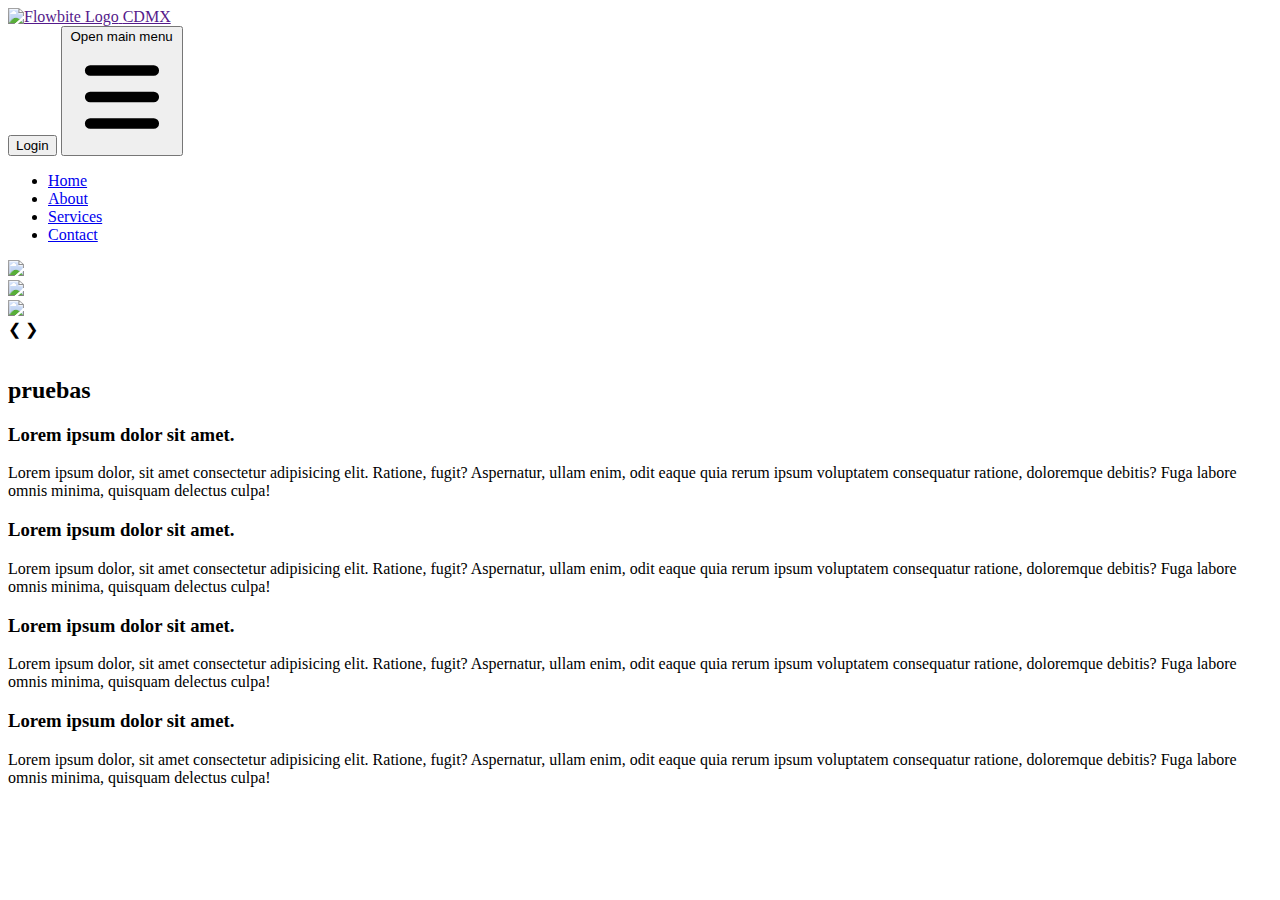
==== tailwind_css/index.html @ c58680dd "prueba" ====
<!DOCTYPE html>
<html lang="en">
<head>
  <meta charset="UTF-8">
  <meta name="viewport" content="width=device-width, initial-scale=1.0">
   <link rel="stylesheet" href="https://cdnjs.cloudflare.com/ajax/libs/font-awesome/6.1.2/css/all.min.css" integrity="sha512-1sCRPdkRXhBV2PBLUdRb4tMg1w2YPf37qatUFeS7zlBy7jJI8Lf4VHwWfZZfpXtYSLy85pkm9GaYVYMfw5BC1A==" crossorigin="anonymous" referrerpolicy="no-referrer" /> 
  <!-- <link href="https://cdnjs.cloudflare.com/ajax/libs/flowbite/1.6.3/flowbite.min.css" rel="stylesheet" />
  <script src="https://cdnjs.cloudflare.com/ajax/libs/flowbite/1.6.3/flowbite.min.js"></script> -->
  <!-- <link rel="stylesheet" href="css/main.css"> -->
  <script src="https://cdn.tailwindcss.com"></script>
  <title></title>
</head>

<body class="dark:bg-gray-800 dark:text-gray-100">

      <nav class="bg-white px-2 sm:px-4 py-2.5 dark:bg-gray-900 fixed w-full z-20 top-0 left-0 border-b border-gray-200 dark:border-gray-600">
        <div class="container flex flex-wrap items-center justify-between mx-auto">
          <a href="" class="flex items-center">
              <img src="https://encrypted-tbn0.gstatic.com/images?q=tbn:ANd9GcSVAVIuROLI4yBoHhFkMBUVUcySkWQR8An-gA&usqp=CAU" class="h-6 mr-3 sm:h-9" alt="Flowbite Logo">
              <span class="self-center text-xl font-semibold whitespace-nowrap dark:text-white">CDMX</span>
          </a>
          <div class="flex md:order-2">
              <button type="button" class="text-white bg-blue-700 hover:bg-blue-800 focus:ring-4 focus:outline-none focus:ring-blue-300 font-medium rounded-lg text-sm px-5 py-2.5 text-center mr-3 md:mr-0 dark:bg-blue-600 dark:hover:bg-blue-700 dark:focus:ring-blue-800">Login</button>
              <button data-collapse-toggle="navbar-sticky" type="button" class="inline-flex items-center p-2 text-sm text-gray-500 rounded-lg md:hidden hover:bg-gray-100 focus:outline-none focus:ring-2 focus:ring-gray-200 dark:text-gray-400 dark:hover:bg-gray-700 dark:focus:ring-gray-600" aria-controls="navbar-sticky" aria-expanded="false">
                <span class="sr-only">Open main menu</span>
                <svg class="w-6 h-6" aria-hidden="true" fill="currentColor" viewBox="0 0 20 20" xmlns="http://www.w3.org/2000/svg"><path fill-rule="evenodd" d="M3 5a1 1 0 011-1h12a1 1 0 110 2H4a1 1 0 01-1-1zM3 10a1 1 0 011-1h12a1 1 0 110 2H4a1 1 0 01-1-1zM3 15a1 1 0 011-1h12a1 1 0 110 2H4a1 1 0 01-1-1z" clip-rule="evenodd"></path></svg>
            </button>
          </div>
          <div class="items-center justify-between hidden w-full md:flex md:w-auto md:order-1" id="navbar-sticky">
            <ul class="flex flex-col p-4 mt-4 border border-gray-100 rounded-lg bg-gray-50 md:flex-row md:space-x-8 md:mt-0 md:text-sm md:font-medium md:border-0 md:bg-white dark:bg-gray-800 md:dark:bg-gray-900 dark:border-gray-700">
              <li>
                <a href="#" class="block py-2 pl-3 pr-4 text-white bg-blue-700 rounded md:bg-transparent md:text-blue-700 md:p-0 dark:text-white" aria-current="page">Home</a>
              </li>
              <li>
                <a href="#" class="block py-2 pl-3 pr-4 text-gray-700 rounded hover:bg-gray-100 md:hover:bg-transparent md:hover:text-blue-700 md:p-0 md:dark:hover:text-white dark:text-gray-400 dark:hover:bg-gray-700 dark:hover:text-white md:dark:hover:bg-transparent dark:border-gray-700">About</a>
              </li>
              <li>
                <a href="#" class="block py-2 pl-3 pr-4 text-gray-700 rounded hover:bg-gray-100 md:hover:bg-transparent md:hover:text-blue-700 md:p-0 md:dark:hover:text-white dark:text-gray-400 dark:hover:bg-gray-700 dark:hover:text-white md:dark:hover:bg-transparent dark:border-gray-700">Services</a>
              </li>
              <li>
                <a href="#" class="block py-2 pl-3 pr-4 text-gray-700 rounded hover:bg-gray-100 md:hover:bg-transparent md:hover:text-blue-700 md:p-0 md:dark:hover:text-white dark:text-gray-400 dark:hover:bg-gray-700 dark:hover:text-white md:dark:hover:bg-transparent dark:border-gray-700">Contact</a>
              </li>
            </ul>
          </div>
        </div>
      </nav>


    <section class="">
      <div class="relative w-[2300px] mx-auto">
        <div class="slide relative">
            <img class="w-full h-[590px] object-cover"
                src="https://www.unionguanajuato.mx/wp-content/uploads/2020/12/teotihuacan-660-3.jpg">
            <div class="absolute bottom-0 w-full px-5 py-3 bg-black/40 text-center text-white"></div>
        </div>

        <div class="slide relative">
            <img class="w-full h-[590px] object-cover"
                src="https://media.timeout.com/images/103877117/750/422/image.jpg">
            <div class="absolute bottom-0 w-full px-5 py-3 bg-black/40 text-center text-white"></div>
        </div>

        <div class="slide relative">
            <img class="w-full h-[590px] object-cover"
                src="https://cdn-3.expansion.mx/dims4/default/1cbb922/2147483647/strip/true/crop/1595x658+0+0/resize/1200x495!/format/webp/quality/90/?url=https%3A%2F%2Fcdn-3.expansion.mx%2F52%2F87%2F7ff413484a6cb10d8224ef3344cd%2Fhoteles-cdmx-2022.jpg">
            <div class="absolute bottom-0 w-full px-5 py-3 bg-black/40 text-center text-white">
            </div>
        </div>

        <!-- The previous button -->
        <a class="absolute left-0 top-1/2 p-4 -translate-y-1/2 bg-black/30 hover:bg-black/50 text-white hover:text-amber-500 cursor-pointer"
            onclick="moveSlide(-1)">❮</a>

        <!-- The next button -->
        <a class="absolute right-0 top-1/2 p-4 -translate-y-1/2 bg-black/30 hover:bg-black/50 text-white hover:text-amber-500 cursor-pointer"
            onclick="moveSlide(1)">❯</a>

      </div>
      <br>

      
      <div class="flex justify-center items-center space-x-5">
          <div class="dot w-4 h-4 rounded-full cursor-pointer" onclick="currentSlide(1)"></div>
          <div class="dot w-4 h-4 rounded-full cursor-pointer" onclick="currentSlide(2)"></div>
          <div class="dot w-4 h-4 rounded-full cursor-pointer" onclick="currentSlide(3)"></div>
      </div>
   
      
      <script>
          
          let slideIndex = 1;
          showSlide(slideIndex);

        
          function moveSlide(moveStep) {
              showSlide(slideIndex += moveStep);
          }

         
          function currentSlide(n) {
              showSlide(slideIndex = n);
          }

          function showSlide(n) {
              let i;
              const slides = document.getElementsByClassName("slide");
              const dots = document.getElementsByClassName('dot');
              
              if (n > slides.length) { slideIndex = 1 }
              if (n < 1) { slideIndex = slides.length }

              
              for (i = 0; i < slides.length; i++) {
                  slides[i].classList.add('hidden');
              }

             
              for (i = 0; i < dots.length; i++) {
                  dots[i].classList.remove('bg-yellow-500');
                  dots[i].classList.add('bg-green-600');
              }

              
              slides[slideIndex - 1].classList.remove('hidden');

             
              dots[slideIndex - 1].classList.remove('bg-green-600');
              dots[slideIndex - 1].classList.add('bg-yellow-500');
          }
      </script>

    </section>

    <section class="dark:bg-gray-800 dark:text-gray-100">
      <div class="container flex flex-col justify-center p-4 mx-auto md:p-8">
        <p class="p-2 text-sm font-medium tracking-wider text-center uppercase"></p>
        <h2 class="mb-12 text-4xl font-bold leading-none text-center sm:text-5xl">pruebas</h2>
        <div class="grid gap-10 md:gap-2 sm:p-4 md:grid-cols-4 lg:px-12 xl:px-32">
          <div>
            <h3 class="font-semibold">Lorem ipsum dolor sit amet.</h3>
            <p class="mt-2 dark:text-gray-400">Lorem ipsum dolor, sit amet consectetur adipisicing elit. Ratione, fugit? Aspernatur, ullam enim, odit eaque quia rerum ipsum voluptatem consequatur ratione, doloremque debitis? Fuga labore omnis minima, quisquam delectus culpa!</p>
          </div>
          <div>
            <h3 class="font-semibold">Lorem ipsum dolor sit amet.</h3>
            <p class="mt-1 dark:text-gray-400">Lorem ipsum dolor, sit amet consectetur adipisicing elit. Ratione, fugit? Aspernatur, ullam enim, odit eaque quia rerum ipsum voluptatem consequatur ratione, doloremque debitis? Fuga labore omnis minima, quisquam delectus culpa!</p>
          </div>
          <div>
            <h3 class="font-semibold">Lorem ipsum dolor sit amet.</h3>
            <p class="mt-1 dark:text-gray-400">Lorem ipsum dolor, sit amet consectetur adipisicing elit. Ratione, fugit? Aspernatur, ullam enim, odit eaque quia rerum ipsum voluptatem consequatur ratione, doloremque debitis? Fuga labore omnis minima, quisquam delectus culpa!</p>
          </div>
          <div>
            <h3 class="font-semibold">Lorem ipsum dolor sit amet.</h3>
            <p class="mt-1 dark:text-gray-400">Lorem ipsum dolor, sit amet consectetur adipisicing elit. Ratione, fugit? Aspernatur, ullam enim, odit eaque quia rerum ipsum voluptatem consequatur ratione, doloremque debitis? Fuga labore omnis minima, quisquam delectus culpa!</p>
          </div>
        </div>
      </div>
    </section>
    <!--  -->
    <section class="flex flex-col justify-center items-center h-screen">
      




    </section>

    <section class="flex flex-col justify-center items-center h-screen">
      




    </section>

    <section class="flex flex-col justify-center items-center h-screen">
      




    </section>
    
  </body>
</html>
---- tailwind_css/css/main.css ----
/*
! tailwindcss v3.2.6 | MIT License | https://tailwindcss.com
*/

/*
1. Prevent padding and border from affecting element width. (https://github.com/mozdevs/cssremedy/issues/4)
2. Allow adding a border to an element by just adding a border-width. (https://github.com/tailwindcss/tailwindcss/pull/116)
*/

*,
::before,
::after {
  box-sizing: border-box;
  /* 1 */
  border-width: 0;
  /* 2 */
  border-style: solid;
  /* 2 */
  border-color: #e5e7eb;
  /* 2 */
}

::before,
::after {
  --tw-content: '';
}

/*
1. Use a consistent sensible line-height in all browsers.
2. Prevent adjustments of font size after orientation changes in iOS.
3. Use a more readable tab size.
4. Use the user's configured `sans` font-family by default.
5. Use the user's configured `sans` font-feature-settings by default.
*/

html {
  line-height: 1.5;
  /* 1 */
  -webkit-text-size-adjust: 100%;
  /* 2 */
  -moz-tab-size: 4;
  /* 3 */
  -o-tab-size: 4;
     tab-size: 4;
  /* 3 */
  font-family: ui-sans-serif, system-ui, -apple-system, BlinkMacSystemFont, "Segoe UI", Roboto, "Helvetica Neue", Arial, "Noto Sans", sans-serif, "Apple Color Emoji", "Segoe UI Emoji", "Segoe UI Symbol", "Noto Color Emoji";
  /* 4 */
  font-feature-settings: normal;
  /* 5 */
}

/*
1. Remove the margin in all browsers.
2. Inherit line-height from `html` so users can set them as a class directly on the `html` element.
*/

body {
  margin: 0;
  /* 1 */
  line-height: inherit;
  /* 2 */
}

/*
1. Add the correct height in Firefox.
2. Correct the inheritance of border color in Firefox. (https://bugzilla.mozilla.org/show_bug.cgi?id=190655)
3. Ensure horizontal rules are visible by default.
*/

hr {
  height: 0;
  /* 1 */
  color: inherit;
  /* 2 */
  border-top-width: 1px;
  /* 3 */
}

/*
Add the correct text decoration in Chrome, Edge, and Safari.
*/

abbr:where([title]) {
  -webkit-text-decoration: underline dotted;
          text-decoration: underline dotted;
}

/*
Remove the default font size and weight for headings.
*/

h1,
h2,
h3,
h4,
h5,
h6 {
  font-size: inherit;
  font-weight: inherit;
}

/*
Reset links to optimize for opt-in styling instead of opt-out.
*/

a {
  color: inherit;
  text-decoration: inherit;
}

/*
Add the correct font weight in Edge and Safari.
*/

b,
strong {
  font-weight: bolder;
}

/*
1. Use the user's configured `mono` font family by default.
2. Correct the odd `em` font sizing in all browsers.
*/

code,
kbd,
samp,
pre {
  font-family: ui-monospace, SFMono-Regular, Menlo, Monaco, Consolas, "Liberation Mono", "Courier New", monospace;
  /* 1 */
  font-size: 1em;
  /* 2 */
}

/*
Add the correct font size in all browsers.
*/

small {
  font-size: 80%;
}

/*
Prevent `sub` and `sup` elements from affecting the line height in all browsers.
*/

sub,
sup {
  font-size: 75%;
  line-height: 0;
  position: relative;
  vertical-align: baseline;
}

sub {
  bottom: -0.25em;
}

sup {
  top: -0.5em;
}

/*
1. Remove text indentation from table contents in Chrome and Safari. (https://bugs.chromium.org/p/chromium/issues/detail?id=999088, https://bugs.webkit.org/show_bug.cgi?id=201297)
2. Correct table border color inheritance in all Chrome and Safari. (https://bugs.chromium.org/p/chromium/issues/detail?id=935729, https://bugs.webkit.org/show_bug.cgi?id=195016)
3. Remove gaps between table borders by default.
*/

table {
  text-indent: 0;
  /* 1 */
  border-color: inherit;
  /* 2 */
  border-collapse: collapse;
  /* 3 */
}

/*
1. Change the font styles in all browsers.
2. Remove the margin in Firefox and Safari.
3. Remove default padding in all browsers.
*/

button,
input,
optgroup,
select,
textarea {
  font-family: inherit;
  /* 1 */
  font-size: 100%;
  /* 1 */
  font-weight: inherit;
  /* 1 */
  line-height: inherit;
  /* 1 */
  color: inherit;
  /* 1 */
  margin: 0;
  /* 2 */
  padding: 0;
  /* 3 */
}

/*
Remove the inheritance of text transform in Edge and Firefox.
*/

button,
select {
  text-transform: none;
}

/*
1. Correct the inability to style clickable types in iOS and Safari.
2. Remove default button styles.
*/

button,
[type='button'],
[type='reset'],
[type='submit'] {
  -webkit-appearance: button;
  /* 1 */
  background-color: transparent;
  /* 2 */
  background-image: none;
  /* 2 */
}

/*
Use the modern Firefox focus style for all focusable elements.
*/

:-moz-focusring {
  outline: auto;
}

/*
Remove the additional `:invalid` styles in Firefox. (https://github.com/mozilla/gecko-dev/blob/2f9eacd9d3d995c937b4251a5557d95d494c9be1/layout/style/res/forms.css#L728-L737)
*/

:-moz-ui-invalid {
  box-shadow: none;
}

/*
Add the correct vertical alignment in Chrome and Firefox.
*/

progress {
  vertical-align: baseline;
}

/*
Correct the cursor style of increment and decrement buttons in Safari.
*/

::-webkit-inner-spin-button,
::-webkit-outer-spin-button {
  height: auto;
}

/*
1. Correct the odd appearance in Chrome and Safari.
2. Correct the outline style in Safari.
*/

[type='search'] {
  -webkit-appearance: textfield;
  /* 1 */
  outline-offset: -2px;
  /* 2 */
}

/*
Remove the inner padding in Chrome and Safari on macOS.
*/

::-webkit-search-decoration {
  -webkit-appearance: none;
}

/*
1. Correct the inability to style clickable types in iOS and Safari.
2. Change font properties to `inherit` in Safari.
*/

::-webkit-file-upload-button {
  -webkit-appearance: button;
  /* 1 */
  font: inherit;
  /* 2 */
}

/*
Add the correct display in Chrome and Safari.
*/

summary {
  display: list-item;
}

/*
Removes the default spacing and border for appropriate elements.
*/

blockquote,
dl,
dd,
h1,
h2,
h3,
h4,
h5,
h6,
hr,
figure,
p,
pre {
  margin: 0;
}

fieldset {
  margin: 0;
  padding: 0;
}

legend {
  padding: 0;
}

ol,
ul,
menu {
  list-style: none;
  margin: 0;
  padding: 0;
}

/*
Prevent resizing textareas horizontally by default.
*/

textarea {
  resize: vertical;
}

/*
1. Reset the default placeholder opacity in Firefox. (https://github.com/tailwindlabs/tailwindcss/issues/3300)
2. Set the default placeholder color to the user's configured gray 400 color.
*/

input::-moz-placeholder, textarea::-moz-placeholder {
  opacity: 1;
  /* 1 */
  color: #9ca3af;
  /* 2 */
}

input::placeholder,
textarea::placeholder {
  opacity: 1;
  /* 1 */
  color: #9ca3af;
  /* 2 */
}

/*
Set the default cursor for buttons.
*/

button,
[role="button"] {
  cursor: pointer;
}

/*
Make sure disabled buttons don't get the pointer cursor.
*/

:disabled {
  cursor: default;
}

/*
1. Make replaced elements `display: block` by default. (https://github.com/mozdevs/cssremedy/issues/14)
2. Add `vertical-align: middle` to align replaced elements more sensibly by default. (https://github.com/jensimmons/cssremedy/issues/14#issuecomment-634934210)
   This can trigger a poorly considered lint error in some tools but is included by design.
*/

img,
svg,
video,
canvas,
audio,
iframe,
embed,
object {
  display: block;
  /* 1 */
  vertical-align: middle;
  /* 2 */
}

/*
Constrain images and videos to the parent width and preserve their intrinsic aspect ratio. (https://github.com/mozdevs/cssremedy/issues/14)
*/

img,
video {
  max-width: 100%;
  height: auto;
}

/* Make elements with the HTML hidden attribute stay hidden by default */

[hidden] {
  display: none;
}

*, ::before, ::after {
  --tw-border-spacing-x: 0;
  --tw-border-spacing-y: 0;
  --tw-translate-x: 0;
  --tw-translate-y: 0;
  --tw-rotate: 0;
  --tw-skew-x: 0;
  --tw-skew-y: 0;
  --tw-scale-x: 1;
  --tw-scale-y: 1;
  --tw-pan-x:  ;
  --tw-pan-y:  ;
  --tw-pinch-zoom:  ;
  --tw-scroll-snap-strictness: proximity;
  --tw-ordinal:  ;
  --tw-slashed-zero:  ;
  --tw-numeric-figure:  ;
  --tw-numeric-spacing:  ;
  --tw-numeric-fraction:  ;
  --tw-ring-inset:  ;
  --tw-ring-offset-width: 0px;
  --tw-ring-offset-color: #fff;
  --tw-ring-color: rgb(59 130 246 / 0.5);
  --tw-ring-offset-shadow: 0 0 #0000;
  --tw-ring-shadow: 0 0 #0000;
  --tw-shadow: 0 0 #0000;
  --tw-shadow-colored: 0 0 #0000;
  --tw-blur:  ;
  --tw-brightness:  ;
  --tw-contrast:  ;
  --tw-grayscale:  ;
  --tw-hue-rotate:  ;
  --tw-invert:  ;
  --tw-saturate:  ;
  --tw-sepia:  ;
  --tw-drop-shadow:  ;
  --tw-backdrop-blur:  ;
  --tw-backdrop-brightness:  ;
  --tw-backdrop-contrast:  ;
  --tw-backdrop-grayscale:  ;
  --tw-backdrop-hue-rotate:  ;
  --tw-backdrop-invert:  ;
  --tw-backdrop-opacity:  ;
  --tw-backdrop-saturate:  ;
  --tw-backdrop-sepia:  ;
}

::backdrop {
  --tw-border-spacing-x: 0;
  --tw-border-spacing-y: 0;
  --tw-translate-x: 0;
  --tw-translate-y: 0;
  --tw-rotate: 0;
  --tw-skew-x: 0;
  --tw-skew-y: 0;
  --tw-scale-x: 1;
  --tw-scale-y: 1;
  --tw-pan-x:  ;
  --tw-pan-y:  ;
  --tw-pinch-zoom:  ;
  --tw-scroll-snap-strictness: proximity;
  --tw-ordinal:  ;
  --tw-slashed-zero:  ;
  --tw-numeric-figure:  ;
  --tw-numeric-spacing:  ;
  --tw-numeric-fraction:  ;
  --tw-ring-inset:  ;
  --tw-ring-offset-width: 0px;
  --tw-ring-offset-color: #fff;
  --tw-ring-color: rgb(59 130 246 / 0.5);
  --tw-ring-offset-shadow: 0 0 #0000;
  --tw-ring-shadow: 0 0 #0000;
  --tw-shadow: 0 0 #0000;
  --tw-shadow-colored: 0 0 #0000;
  --tw-blur:  ;
  --tw-brightness:  ;
  --tw-contrast:  ;
  --tw-grayscale:  ;
  --tw-hue-rotate:  ;
  --tw-invert:  ;
  --tw-saturate:  ;
  --tw-sepia:  ;
  --tw-drop-shadow:  ;
  --tw-backdrop-blur:  ;
  --tw-backdrop-brightness:  ;
  --tw-backdrop-contrast:  ;
  --tw-backdrop-grayscale:  ;
  --tw-backdrop-hue-rotate:  ;
  --tw-backdrop-invert:  ;
  --tw-backdrop-opacity:  ;
  --tw-backdrop-saturate:  ;
  --tw-backdrop-sepia:  ;
}

.container {
  width: 100%;
}

@media (min-width: 480px) {
  .container {
    max-width: 480px;
  }
}

@media (min-width: 768px) {
  .container {
    max-width: 768px;
  }
}

@media (min-width: 976px) {
  .container {
    max-width: 976px;
  }
}

@media (min-width: 1440px) {
  .container {
    max-width: 1440px;
  }
}

.sr-only {
  position: absolute;
  width: 1px;
  height: 1px;
  padding: 0;
  margin: -1px;
  overflow: hidden;
  clip: rect(0, 0, 0, 0);
  white-space: nowrap;
  border-width: 0;
}

.static {
  position: static;
}

.fixed {
  position: fixed;
}

.absolute {
  position: absolute;
}

.relative {
  position: relative;
}

.bottom-0 {
  bottom: 0px;
}

.left-0 {
  left: 0px;
}

.right-0 {
  right: 0px;
}

.top-0 {
  top: 0px;
}

.top-1\/3 {
  top: 33.333333%;
}

.bottom-5 {
  bottom: 1.25rem;
}

.left-1\/2 {
  left: 50%;
}

.top-1\/2 {
  top: 50%;
}

.-right-1 {
  right: -0.25rem;
}

.-top-0 {
  top: -0px;
}

.-top-10 {
  top: -2.5rem;
}

.-top-\[30px\] {
  top: -30px;
}

.right-4 {
  right: 1rem;
}

.z-20 {
  z-index: 20;
}

.z-50 {
  z-index: 50;
}

.z-30 {
  z-index: 30;
}

.-z-10 {
  z-index: -10;
}

.float-left {
  float: left;
}

.m-1 {
  margin: 0.25rem;
}

.mx-auto {
  margin-left: auto;
  margin-right: auto;
}

.my-3 {
  margin-top: 0.75rem;
  margin-bottom: 0.75rem;
}

.ml-10 {
  margin-left: 2.5rem;
}

.mb-4 {
  margin-bottom: 1rem;
}

.mr-3 {
  margin-right: 0.75rem;
}

.mt-4 {
  margin-top: 1rem;
}

.-mr-1 {
  margin-right: -0.25rem;
}

.mb-2 {
  margin-bottom: 0.5rem;
}

.mb-3 {
  margin-bottom: 0.75rem;
}

.ml-2 {
  margin-left: 0.5rem;
}

.mt-3 {
  margin-top: 0.75rem;
}

.mb-12 {
  margin-bottom: 3rem;
}

.mt-1 {
  margin-top: 0.25rem;
}

.mt-2 {
  margin-top: 0.5rem;
}

.block {
  display: block;
}

.inline-block {
  display: inline-block;
}

.inline {
  display: inline;
}

.flex {
  display: flex;
}

.inline-flex {
  display: inline-flex;
}

.grid {
  display: grid;
}

.hidden {
  display: none;
}

.h-screen {
  height: 100vh;
}

.h-6 {
  height: 1.5rem;
}

.h-12 {
  height: 3rem;
}

.h-full {
  height: 100%;
}

.h-3 {
  height: 0.75rem;
}

.h-5 {
  height: 1.25rem;
}

.h-56 {
  height: 14rem;
}

.h-8 {
  height: 2rem;
}

.h-4 {
  height: 1rem;
}

.h-20 {
  height: 5rem;
}

.h-\[435px\] {
  height: 435px;
}

.h-\[300px\] {
  height: 300px;
}

.h-\[330px\] {
  height: 330px;
}

.h-\[590px\] {
  height: 590px;
}

.w-6 {
  width: 1.5rem;
}

.w-full {
  width: 100%;
}

.w-12 {
  width: 3rem;
}

.w-3 {
  width: 0.75rem;
}

.w-5 {
  width: 1.25rem;
}

.w-8 {
  width: 2rem;
}

.w-1\/2 {
  width: 50%;
}

.w-10 {
  width: 2.5rem;
}

.w-4 {
  width: 1rem;
}

.w-2\/5 {
  width: 40%;
}

.w-3\/5 {
  width: 60%;
}

.w-\[148px\] {
  width: 148px;
}

.w-\[30\%\] {
  width: 30%;
}

.w-\[32\%\] {
  width: 32%;
}

.w-\[45\%\] {
  width: 45%;
}

.w-\[600px\] {
  width: 600px;
}

.w-\[200px\] {
  width: 200px;
}

.w-\[900px\] {
  width: 900px;
}

.w-\[1900px\] {
  width: 1900px;
}

.w-\[3000px\] {
  width: 3000px;
}

.w-\[2000px\] {
  width: 2000px;
}

.w-\[2100px\] {
  width: 2100px;
}

.w-\[2200px\] {
  width: 2200px;
}

.w-\[2300px\] {
  width: 2300px;
}

.w-\[2400px\] {
  width: 2400px;
}

.max-w-xs {
  max-width: 20rem;
}

.max-w-sm {
  max-width: 24rem;
}

.-translate-x-1\/2 {
  --tw-translate-x: -50%;
  transform: translate(var(--tw-translate-x), var(--tw-translate-y)) rotate(var(--tw-rotate)) skewX(var(--tw-skew-x)) skewY(var(--tw-skew-y)) scaleX(var(--tw-scale-x)) scaleY(var(--tw-scale-y));
}

.-translate-y-1\/2 {
  --tw-translate-y: -50%;
  transform: translate(var(--tw-translate-x), var(--tw-translate-y)) rotate(var(--tw-rotate)) skewX(var(--tw-skew-x)) skewY(var(--tw-skew-y)) scaleX(var(--tw-scale-x)) scaleY(var(--tw-scale-y));
}

.-skew-x-\[25deg\] {
  --tw-skew-x: -25deg;
  transform: translate(var(--tw-translate-x), var(--tw-translate-y)) rotate(var(--tw-rotate)) skewX(var(--tw-skew-x)) skewY(var(--tw-skew-y)) scaleX(var(--tw-scale-x)) scaleY(var(--tw-scale-y));
}

.skew-y-\[155deg\] {
  --tw-skew-y: 155deg;
  transform: translate(var(--tw-translate-x), var(--tw-translate-y)) rotate(var(--tw-rotate)) skewX(var(--tw-skew-x)) skewY(var(--tw-skew-y)) scaleX(var(--tw-scale-x)) scaleY(var(--tw-scale-y));
}

.transform {
  transform: translate(var(--tw-translate-x), var(--tw-translate-y)) rotate(var(--tw-rotate)) skewX(var(--tw-skew-x)) skewY(var(--tw-skew-y)) scaleX(var(--tw-scale-x)) scaleY(var(--tw-scale-y));
}

@keyframes pulse {
  50% {
    opacity: .5;
  }
}

.animate-pulse {
  animation: pulse 2s cubic-bezier(0.4, 0, 0.6, 1) infinite;
}

.cursor-pointer {
  cursor: pointer;
}

.flex-row {
  flex-direction: row;
}

.flex-col {
  flex-direction: column;
}

.flex-wrap {
  flex-wrap: wrap;
}

.items-end {
  align-items: flex-end;
}

.items-center {
  align-items: center;
}

.justify-center {
  justify-content: center;
}

.justify-between {
  justify-content: space-between;
}

.gap-3 {
  gap: 0.75rem;
}

.gap-10 {
  gap: 2.5rem;
}

.space-x-8 > :not([hidden]) ~ :not([hidden]) {
  --tw-space-x-reverse: 0;
  margin-right: calc(2rem * var(--tw-space-x-reverse));
  margin-left: calc(2rem * calc(1 - var(--tw-space-x-reverse)));
}

.space-y-2 > :not([hidden]) ~ :not([hidden]) {
  --tw-space-y-reverse: 0;
  margin-top: calc(0.5rem * calc(1 - var(--tw-space-y-reverse)));
  margin-bottom: calc(0.5rem * var(--tw-space-y-reverse));
}

.space-x-3 > :not([hidden]) ~ :not([hidden]) {
  --tw-space-x-reverse: 0;
  margin-right: calc(0.75rem * var(--tw-space-x-reverse));
  margin-left: calc(0.75rem * calc(1 - var(--tw-space-x-reverse)));
}

.space-y-12 > :not([hidden]) ~ :not([hidden]) {
  --tw-space-y-reverse: 0;
  margin-top: calc(3rem * calc(1 - var(--tw-space-y-reverse)));
  margin-bottom: calc(3rem * var(--tw-space-y-reverse));
}

.space-y-32 > :not([hidden]) ~ :not([hidden]) {
  --tw-space-y-reverse: 0;
  margin-top: calc(8rem * calc(1 - var(--tw-space-y-reverse)));
  margin-bottom: calc(8rem * var(--tw-space-y-reverse));
}

.space-y-6 > :not([hidden]) ~ :not([hidden]) {
  --tw-space-y-reverse: 0;
  margin-top: calc(1.5rem * calc(1 - var(--tw-space-y-reverse)));
  margin-bottom: calc(1.5rem * var(--tw-space-y-reverse));
}

.space-x-5 > :not([hidden]) ~ :not([hidden]) {
  --tw-space-x-reverse: 0;
  margin-right: calc(1.25rem * var(--tw-space-x-reverse));
  margin-left: calc(1.25rem * calc(1 - var(--tw-space-x-reverse)));
}

.self-center {
  align-self: center;
}

.overflow-hidden {
  overflow: hidden;
}

.whitespace-nowrap {
  white-space: nowrap;
}

.rounded {
  border-radius: 0.25rem;
}

.rounded-full {
  border-radius: 9999px;
}

.rounded-lg {
  border-radius: 0.5rem;
}

.rounded-xl {
  border-radius: 0.75rem;
}

.rounded-t-lg {
  border-top-left-radius: 0.5rem;
  border-top-right-radius: 0.5rem;
}

.rounded-br-md {
  border-bottom-right-radius: 0.375rem;
}

.rounded-tl-xl {
  border-top-left-radius: 0.75rem;
}

.rounded-tr-3xl {
  border-top-right-radius: 1.5rem;
}

.rounded-tr-xl {
  border-top-right-radius: 0.75rem;
}

.border-0 {
  border-width: 0px;
}

.border {
  border-width: 1px;
}

.border-b {
  border-bottom-width: 1px;
}

.border-gray-100 {
  --tw-border-opacity: 1;
  border-color: rgb(243 244 246 / var(--tw-border-opacity));
}

.border-gray-200 {
  --tw-border-opacity: 1;
  border-color: rgb(229 231 235 / var(--tw-border-opacity));
}

.bg-dark {
  --tw-bg-opacity: 1;
  background-color: hsl(242 47.4% 34.3% / var(--tw-bg-opacity));
}

.bg-white {
  --tw-bg-opacity: 1;
  background-color: rgb(255 255 255 / var(--tw-bg-opacity));
}

.bg-white\/30 {
  background-color: rgb(255 255 255 / 0.3);
}

.bg-blue-700 {
  --tw-bg-opacity: 1;
  background-color: rgb(29 78 216 / var(--tw-bg-opacity));
}

.bg-gray-50 {
  --tw-bg-opacity: 1;
  background-color: rgb(249 250 251 / var(--tw-bg-opacity));
}

.bg-\[\#2b2b2b\] {
  --tw-bg-opacity: 1;
  background-color: rgb(43 43 43 / var(--tw-bg-opacity));
}

.bg-\[\#ffed8e\] {
  --tw-bg-opacity: 1;
  background-color: rgb(255 237 142 / var(--tw-bg-opacity));
}

.bg-black\/30 {
  background-color: rgb(0 0 0 / 0.3);
}

.bg-black\/40 {
  background-color: rgb(0 0 0 / 0.4);
}

.bg-green-600 {
  --tw-bg-opacity: 1;
  background-color: rgb(22 163 74 / var(--tw-bg-opacity));
}

.bg-yellow-500 {
  --tw-bg-opacity: 1;
  background-color: rgb(234 179 8 / var(--tw-bg-opacity));
}

.bg-no-repeat {
  background-repeat: no-repeat;
}

.object-cover {
  -o-object-fit: cover;
     object-fit: cover;
}

.p-4 {
  padding: 1rem;
}

.p-2 {
  padding: 0.5rem;
}

.p-0 {
  padding: 0px;
}

.p-5 {
  padding: 1.25rem;
}

.px-7 {
  padding-left: 1.75rem;
  padding-right: 1.75rem;
}

.py-4 {
  padding-top: 1rem;
  padding-bottom: 1rem;
}

.py-6 {
  padding-top: 1.5rem;
  padding-bottom: 1.5rem;
}

.px-4 {
  padding-left: 1rem;
  padding-right: 1rem;
}

.py-8 {
  padding-top: 2rem;
  padding-bottom: 2rem;
}

.px-2 {
  padding-left: 0.5rem;
  padding-right: 0.5rem;
}

.px-5 {
  padding-left: 1.25rem;
  padding-right: 1.25rem;
}

.py-2 {
  padding-top: 0.5rem;
  padding-bottom: 0.5rem;
}

.py-2\.5 {
  padding-top: 0.625rem;
  padding-bottom: 0.625rem;
}

.py-40 {
  padding-top: 10rem;
  padding-bottom: 10rem;
}

.px-3 {
  padding-left: 0.75rem;
  padding-right: 0.75rem;
}

.px-10 {
  padding-left: 2.5rem;
  padding-right: 2.5rem;
}

.py-16 {
  padding-top: 4rem;
  padding-bottom: 4rem;
}

.py-3 {
  padding-top: 0.75rem;
  padding-bottom: 0.75rem;
}

.pb-20 {
  padding-bottom: 5rem;
}

.pt-4 {
  padding-top: 1rem;
}

.pr-3 {
  padding-right: 0.75rem;
}

.pl-3 {
  padding-left: 0.75rem;
}

.pr-4 {
  padding-right: 1rem;
}

.pb-6 {
  padding-bottom: 1.5rem;
}

.text-center {
  text-align: center;
}

.text-right {
  text-align: right;
}

.font-\[Poppins\] {
  font-family: Poppins;
}

.font-sans {
  font-family: ui-sans-serif, system-ui, -apple-system, BlinkMacSystemFont, "Segoe UI", Roboto, "Helvetica Neue", Arial, "Noto Sans", sans-serif, "Apple Color Emoji", "Segoe UI Emoji", "Segoe UI Symbol", "Noto Color Emoji";
}

.text-2xl {
  font-size: 1.5rem;
  line-height: 2rem;
}

.text-9xl {
  font-size: 8rem;
  line-height: 1;
}

.text-xl {
  font-size: 1.25rem;
  line-height: 1.75rem;
}

.text-sm {
  font-size: 0.875rem;
  line-height: 1.25rem;
}

.text-3xl {
  font-size: 1.875rem;
  line-height: 2.25rem;
}

.text-lg {
  font-size: 1.125rem;
  line-height: 1.75rem;
}

.text-4xl {
  font-size: 2.25rem;
  line-height: 2.5rem;
}

.text-5xl {
  font-size: 3rem;
  line-height: 1;
}

.text-\[106px\] {
  font-size: 106px;
}

.text-\[17px\] {
  font-size: 17px;
}

.text-\[18px\] {
  font-size: 18px;
}

.text-\[24px\] {
  font-size: 24px;
}

.font-bold {
  font-weight: 700;
}

.font-medium {
  font-weight: 500;
}

.font-semibold {
  font-weight: 600;
}

.font-normal {
  font-weight: 400;
}

.font-extrabold {
  font-weight: 800;
}

.uppercase {
  text-transform: uppercase;
}

.lowercase {
  text-transform: lowercase;
}

.capitalize {
  text-transform: capitalize;
}

.leading-\[\.8\] {
  line-height: .8;
}

.leading-normal {
  line-height: 1.5;
}

.leading-none {
  line-height: 1;
}

.tracking-wider {
  letter-spacing: 0.05em;
}

.tracking-tight {
  letter-spacing: -0.025em;
}

.text-gray-100 {
  --tw-text-opacity: 1;
  color: rgb(243 244 246 / var(--tw-text-opacity));
}

.text-gray-200 {
  --tw-text-opacity: 1;
  color: rgb(229 231 235 / var(--tw-text-opacity));
}

.text-gray-600 {
  --tw-text-opacity: 1;
  color: rgb(75 85 99 / var(--tw-text-opacity));
}

.text-indigo-600 {
  --tw-text-opacity: 1;
  color: rgb(79 70 229 / var(--tw-text-opacity));
}

.text-white {
  --tw-text-opacity: 1;
  color: rgb(255 255 255 / var(--tw-text-opacity));
}

.text-blue-500 {
  --tw-text-opacity: 1;
  color: rgb(59 130 246 / var(--tw-text-opacity));
}

.text-gray-500 {
  --tw-text-opacity: 1;
  color: rgb(107 114 128 / var(--tw-text-opacity));
}

.text-gray-700 {
  --tw-text-opacity: 1;
  color: rgb(55 65 81 / var(--tw-text-opacity));
}

.text-gray-400 {
  --tw-text-opacity: 1;
  color: rgb(156 163 175 / var(--tw-text-opacity));
}

.text-gray-900 {
  --tw-text-opacity: 1;
  color: rgb(17 24 39 / var(--tw-text-opacity));
}

.text-\[\#0d5958\] {
  --tw-text-opacity: 1;
  color: rgb(13 89 88 / var(--tw-text-opacity));
}

.text-gray-800 {
  --tw-text-opacity: 1;
  color: rgb(31 41 55 / var(--tw-text-opacity));
}

.opacity-20 {
  opacity: 0.2;
}

.shadow-md {
  --tw-shadow: 0 4px 6px -1px rgb(0 0 0 / 0.1), 0 2px 4px -2px rgb(0 0 0 / 0.1);
  --tw-shadow-colored: 0 4px 6px -1px var(--tw-shadow-color), 0 2px 4px -2px var(--tw-shadow-color);
  box-shadow: var(--tw-ring-offset-shadow, 0 0 #0000), var(--tw-ring-shadow, 0 0 #0000), var(--tw-shadow);
}

.shadow-xl {
  --tw-shadow: 0 20px 25px -5px rgb(0 0 0 / 0.1), 0 8px 10px -6px rgb(0 0 0 / 0.1);
  --tw-shadow-colored: 0 20px 25px -5px var(--tw-shadow-color), 0 8px 10px -6px var(--tw-shadow-color);
  box-shadow: var(--tw-ring-offset-shadow, 0 0 #0000), var(--tw-ring-shadow, 0 0 #0000), var(--tw-shadow);
}

.shadow {
  --tw-shadow: 0 1px 3px 0 rgb(0 0 0 / 0.1), 0 1px 2px -1px rgb(0 0 0 / 0.1);
  --tw-shadow-colored: 0 1px 3px 0 var(--tw-shadow-color), 0 1px 2px -1px var(--tw-shadow-color);
  box-shadow: var(--tw-ring-offset-shadow, 0 0 #0000), var(--tw-ring-shadow, 0 0 #0000), var(--tw-shadow);
}

.shadow-indigo-600 {
  --tw-shadow-color: #4f46e5;
  --tw-shadow: var(--tw-shadow-colored);
}

.transition-all {
  transition-property: all;
  transition-timing-function: cubic-bezier(0.4, 0, 0.2, 1);
  transition-duration: 150ms;
}

.duration-700 {
  transition-duration: 700ms;
}

.ease-in-out {
  transition-timing-function: cubic-bezier(0.4, 0, 0.2, 1);
}

body {
}

/* pseudo elements before and after */

.show::before {
  content: 'Show';
}

.show.hide::before {
  content: 'Hide';
}

#pass-group #pass-check::before {
  content: "";
  position: absolute;
  width: 0;
  height: 100%;
  transition: 0.5s;
}

#pass-group.weak #pass-check::before {
  width: 25%;
  background: rgb(240, 0, 0);
}

#pass-group.medium #pass-check::before {
  width: 60%;
  background: #ffac11;
}

#pass-group.strong #pass-check::before {
  width: 100%;
  background: rgb(16, 255, 16);
}

/* email validation  */

#email-group #email-check::before {
  content: "";
  position: absolute;
  width: 0;
  height: 100%;
  transition: 0.5s;
}

#email-group.valid #email-check::before {
  width: 100%;
  background: rgb(16, 255, 16);
}

/* mobile menu */

.hamburger {
  position: relative;
  width: 28px;
  height: 28px;
  cursor: pointer;
  transition: all 0.25s;
}

.hamburger-top,
.hamburger-middle,
.hamburger-bottom {
  position: absolute;
  width: 28px;
  height: 2px;
  top: 20;
  left: 0;
  transform: rotate(0);
  transition: all 0.5s;
}

.hamburger-middle {
  transform: translateY(7px);
}

.hamburger-bottom {
  transform: translateY(14px);
}

.open {
  transform: rotate(90deg);
  transform: translateY(0px);
}

.open .hamburger-top {
  transform: rotate(45deg) translateY(6px) translate(6px);
}

.open .hamburger-middle {
  display: none;
}

.open .hamburger-bottom {
  transform: rotate(-45deg) translateY(6px) translate(-6px);
}

.hover\:scale-110:hover {
  --tw-scale-x: 1.1;
  --tw-scale-y: 1.1;
  transform: translate(var(--tw-translate-x), var(--tw-translate-y)) rotate(var(--tw-rotate)) skewX(var(--tw-skew-x)) skewY(var(--tw-skew-y)) scaleX(var(--tw-scale-x)) scaleY(var(--tw-scale-y));
}

.hover\:scale-105:hover {
  --tw-scale-x: 1.05;
  --tw-scale-y: 1.05;
  transform: translate(var(--tw-translate-x), var(--tw-translate-y)) rotate(var(--tw-rotate)) skewX(var(--tw-skew-x)) skewY(var(--tw-skew-y)) scaleX(var(--tw-scale-x)) scaleY(var(--tw-scale-y));
}

.hover\:bg-blue-800:hover {
  --tw-bg-opacity: 1;
  background-color: rgb(30 64 175 / var(--tw-bg-opacity));
}

.hover\:bg-gray-100:hover {
  --tw-bg-opacity: 1;
  background-color: rgb(243 244 246 / var(--tw-bg-opacity));
}

.hover\:bg-\[\#7ad592\]:hover {
  --tw-bg-opacity: 1;
  background-color: rgb(122 213 146 / var(--tw-bg-opacity));
}

.hover\:bg-black\/50:hover {
  background-color: rgb(0 0 0 / 0.5);
}

.hover\:text-gray-800:hover {
  --tw-text-opacity: 1;
  color: rgb(31 41 55 / var(--tw-text-opacity));
}

.hover\:text-amber-500:hover {
  --tw-text-opacity: 1;
  color: rgb(245 158 11 / var(--tw-text-opacity));
}

.hover\:no-underline:hover {
  text-decoration-line: none;
}

.hover\:outline-none:hover {
  outline: 2px solid transparent;
  outline-offset: 2px;
}

.focus\:no-underline:focus {
  text-decoration-line: none;
}

.focus\:outline-none:focus {
  outline: 2px solid transparent;
  outline-offset: 2px;
}

.focus\:ring-2:focus {
  --tw-ring-offset-shadow: var(--tw-ring-inset) 0 0 0 var(--tw-ring-offset-width) var(--tw-ring-offset-color);
  --tw-ring-shadow: var(--tw-ring-inset) 0 0 0 calc(2px + var(--tw-ring-offset-width)) var(--tw-ring-color);
  box-shadow: var(--tw-ring-offset-shadow), var(--tw-ring-shadow), var(--tw-shadow, 0 0 #0000);
}

.focus\:ring-4:focus {
  --tw-ring-offset-shadow: var(--tw-ring-inset) 0 0 0 var(--tw-ring-offset-width) var(--tw-ring-offset-color);
  --tw-ring-shadow: var(--tw-ring-inset) 0 0 0 calc(4px + var(--tw-ring-offset-width)) var(--tw-ring-color);
  box-shadow: var(--tw-ring-offset-shadow), var(--tw-ring-shadow), var(--tw-shadow, 0 0 #0000);
}

.focus\:ring-blue-300:focus {
  --tw-ring-opacity: 1;
  --tw-ring-color: rgb(147 197 253 / var(--tw-ring-opacity));
}

.focus\:ring-gray-200:focus {
  --tw-ring-opacity: 1;
  --tw-ring-color: rgb(229 231 235 / var(--tw-ring-opacity));
}

.group:hover .group-hover\:bg-white\/50 {
  background-color: rgb(255 255 255 / 0.5);
}

.group:hover .group-hover\:bg-\[\#7ad592\] {
  --tw-bg-opacity: 1;
  background-color: rgb(122 213 146 / var(--tw-bg-opacity));
}

.group:hover .group-hover\:fill-blue-500 {
  fill: #3b82f6;
}

.group:focus .group-focus\:outline-none {
  outline: 2px solid transparent;
  outline-offset: 2px;
}

.group:focus .group-focus\:ring-4 {
  --tw-ring-offset-shadow: var(--tw-ring-inset) 0 0 0 var(--tw-ring-offset-width) var(--tw-ring-offset-color);
  --tw-ring-shadow: var(--tw-ring-inset) 0 0 0 calc(4px + var(--tw-ring-offset-width)) var(--tw-ring-color);
  box-shadow: var(--tw-ring-offset-shadow), var(--tw-ring-shadow), var(--tw-shadow, 0 0 #0000);
}

.group:focus .group-focus\:ring-white {
  --tw-ring-opacity: 1;
  --tw-ring-color: rgb(255 255 255 / var(--tw-ring-opacity));
}

@media (prefers-color-scheme: dark) {
  .dark\:border-gray-600 {
    --tw-border-opacity: 1;
    border-color: rgb(75 85 99 / var(--tw-border-opacity));
  }

  .dark\:border-gray-700 {
    --tw-border-opacity: 1;
    border-color: rgb(55 65 81 / var(--tw-border-opacity));
  }

  .dark\:bg-gray-800\/30 {
    background-color: rgb(31 41 55 / 0.3);
  }

  .dark\:bg-blue-600 {
    --tw-bg-opacity: 1;
    background-color: rgb(37 99 235 / var(--tw-bg-opacity));
  }

  .dark\:bg-gray-800 {
    --tw-bg-opacity: 1;
    background-color: rgb(31 41 55 / var(--tw-bg-opacity));
  }

  .dark\:bg-gray-900 {
    --tw-bg-opacity: 1;
    background-color: rgb(17 24 39 / var(--tw-bg-opacity));
  }

  .dark\:bg-slate-900 {
    --tw-bg-opacity: 1;
    background-color: rgb(15 23 42 / var(--tw-bg-opacity));
  }

  .dark\:text-gray-800 {
    --tw-text-opacity: 1;
    color: rgb(31 41 55 / var(--tw-text-opacity));
  }

  .dark\:text-gray-400 {
    --tw-text-opacity: 1;
    color: rgb(156 163 175 / var(--tw-text-opacity));
  }

  .dark\:text-white {
    --tw-text-opacity: 1;
    color: rgb(255 255 255 / var(--tw-text-opacity));
  }

  .dark\:text-gray-100 {
    --tw-text-opacity: 1;
    color: rgb(243 244 246 / var(--tw-text-opacity));
  }

  .dark\:hover\:bg-blue-700:hover {
    --tw-bg-opacity: 1;
    background-color: rgb(29 78 216 / var(--tw-bg-opacity));
  }

  .dark\:hover\:bg-gray-700:hover {
    --tw-bg-opacity: 1;
    background-color: rgb(55 65 81 / var(--tw-bg-opacity));
  }

  .dark\:hover\:text-white:hover {
    --tw-text-opacity: 1;
    color: rgb(255 255 255 / var(--tw-text-opacity));
  }

  .dark\:focus\:ring-blue-800:focus {
    --tw-ring-opacity: 1;
    --tw-ring-color: rgb(30 64 175 / var(--tw-ring-opacity));
  }

  .dark\:focus\:ring-gray-600:focus {
    --tw-ring-opacity: 1;
    --tw-ring-color: rgb(75 85 99 / var(--tw-ring-opacity));
  }

  .group:hover .dark\:group-hover\:bg-gray-800\/60 {
    background-color: rgb(31 41 55 / 0.6);
  }

  .group:focus .dark\:group-focus\:ring-gray-800\/70 {
    --tw-ring-color: rgb(31 41 55 / 0.7);
  }
}

@media (min-width: 480px) {
  .sm\:h-10 {
    height: 2.5rem;
  }

  .sm\:h-6 {
    height: 1.5rem;
  }

  .sm\:h-64 {
    height: 16rem;
  }

  .sm\:h-9 {
    height: 2.25rem;
  }

  .sm\:w-10 {
    width: 2.5rem;
  }

  .sm\:w-6 {
    width: 1.5rem;
  }

  .sm\:p-0 {
    padding: 0px;
  }

  .sm\:p-3 {
    padding: 0.75rem;
  }

  .sm\:p-4 {
    padding: 1rem;
  }

  .sm\:px-4 {
    padding-left: 1rem;
    padding-right: 1rem;
  }

  .sm\:text-3xl {
    font-size: 1.875rem;
    line-height: 2.25rem;
  }

  .sm\:text-5xl {
    font-size: 3rem;
    line-height: 1;
  }
}

@media (min-width: 768px) {
  .md\:order-1 {
    order: 1;
  }

  .md\:order-2 {
    order: 2;
  }

  .md\:my-10 {
    margin-top: 2.5rem;
    margin-bottom: 2.5rem;
  }

  .md\:mr-0 {
    margin-right: 0px;
  }

  .md\:mt-0 {
    margin-top: 0px;
  }

  .md\:block {
    display: block;
  }

  .md\:flex {
    display: flex;
  }

  .md\:hidden {
    display: none;
  }

  .md\:h-96 {
    height: 24rem;
  }

  .md\:w-auto {
    width: auto;
  }

  .md\:w-4\/12 {
    width: 33.333333%;
  }

  .md\:w-5\/12 {
    width: 41.666667%;
  }

  .md\:grid-cols-2 {
    grid-template-columns: repeat(2, minmax(0, 1fr));
  }

  .md\:grid-cols-3 {
    grid-template-columns: repeat(3, minmax(0, 1fr));
  }

  .md\:grid-cols-1 {
    grid-template-columns: repeat(1, minmax(0, 1fr));
  }

  .md\:grid-cols-4 {
    grid-template-columns: repeat(4, minmax(0, 1fr));
  }

  .md\:flex-row {
    flex-direction: row;
  }

  .md\:gap-8 {
    gap: 2rem;
  }

  .md\:gap-2 {
    gap: 0.5rem;
  }

  .md\:space-x-8 > :not([hidden]) ~ :not([hidden]) {
    --tw-space-x-reverse: 0;
    margin-right: calc(2rem * var(--tw-space-x-reverse));
    margin-left: calc(2rem * calc(1 - var(--tw-space-x-reverse)));
  }

  .md\:border-0 {
    border-width: 0px;
  }

  .md\:bg-transparent {
    background-color: transparent;
  }

  .md\:bg-white {
    --tw-bg-opacity: 1;
    background-color: rgb(255 255 255 / var(--tw-bg-opacity));
  }

  .md\:p-0 {
    padding: 0px;
  }

  .md\:p-8 {
    padding: 2rem;
  }

  .md\:text-sm {
    font-size: 0.875rem;
    line-height: 1.25rem;
  }

  .md\:font-medium {
    font-weight: 500;
  }

  .md\:text-blue-700 {
    --tw-text-opacity: 1;
    color: rgb(29 78 216 / var(--tw-text-opacity));
  }

  .md\:hover\:bg-transparent:hover {
    background-color: transparent;
  }

  .md\:hover\:text-blue-700:hover {
    --tw-text-opacity: 1;
    color: rgb(29 78 216 / var(--tw-text-opacity));
  }

  @media (prefers-color-scheme: dark) {
    .md\:dark\:bg-gray-900 {
      --tw-bg-opacity: 1;
      background-color: rgb(17 24 39 / var(--tw-bg-opacity));
    }

    .md\:dark\:hover\:bg-transparent:hover {
      background-color: transparent;
    }

    .md\:dark\:hover\:text-white:hover {
      --tw-text-opacity: 1;
      color: rgb(255 255 255 / var(--tw-text-opacity));
    }
  }
}

@media (min-width: 976px) {
  .lg\:flex {
    display: flex;
  }

  .lg\:hidden {
    display: none;
  }

  .lg\:w-1\/5 {
    width: 20%;
  }

  .lg\:px-12 {
    padding-left: 3rem;
    padding-right: 3rem;
  }
}

@media (min-width: 1440px) {
  .xl\:h-80 {
    height: 20rem;
  }

  .xl\:px-32 {
    padding-left: 8rem;
    padding-right: 8rem;
  }
}
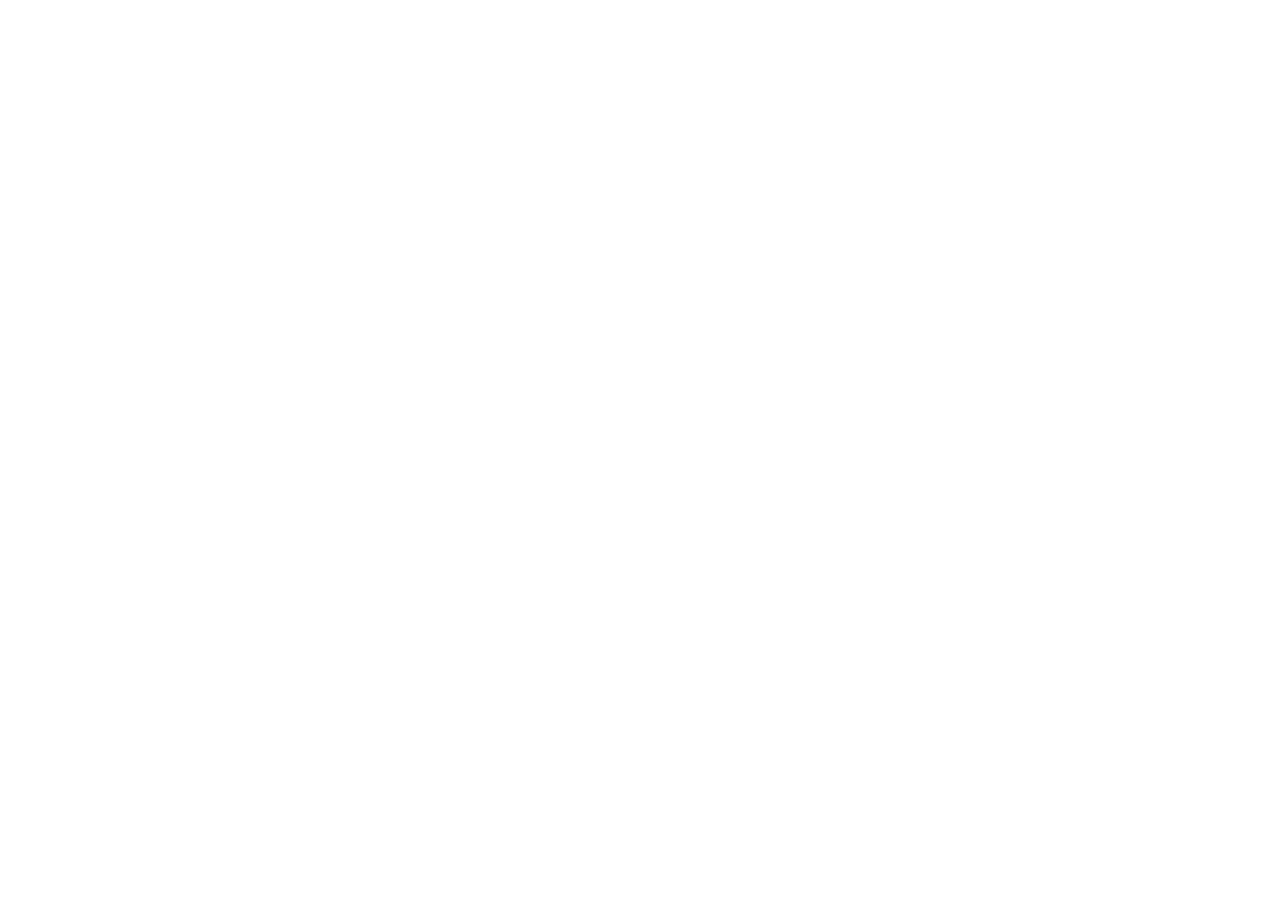
==== commit 2e62b52c: "card_prueba" ====
--- a/tailwind_css/index.html
+++ b/tailwind_css/index.html
@@ -6,179 +6,16 @@
    <link rel="stylesheet" href="https://cdnjs.cloudflare.com/ajax/libs/font-awesome/6.1.2/css/all.min.css" integrity="sha512-1sCRPdkRXhBV2PBLUdRb4tMg1w2YPf37qatUFeS7zlBy7jJI8Lf4VHwWfZZfpXtYSLy85pkm9GaYVYMfw5BC1A==" crossorigin="anonymous" referrerpolicy="no-referrer" /> 
   <!-- <link href="https://cdnjs.cloudflare.com/ajax/libs/flowbite/1.6.3/flowbite.min.css" rel="stylesheet" />
   <script src="https://cdnjs.cloudflare.com/ajax/libs/flowbite/1.6.3/flowbite.min.js"></script> -->
-  <!-- <link rel="stylesheet" href="css/main.css"> -->
-  <script src="https://cdn.tailwindcss.com"></script>
+   <link rel="stylesheet" href="css/main.css"> 
+  <script src="https://cdn.tailwindcss.com"></script> 
   <title></title>
 </head>
 
 <body class="dark:bg-gray-800 dark:text-gray-100">
 
-      <nav class="bg-white px-2 sm:px-4 py-2.5 dark:bg-gray-900 fixed w-full z-20 top-0 left-0 border-b border-gray-200 dark:border-gray-600">
-        <div class="container flex flex-wrap items-center justify-between mx-auto">
-          <a href="" class="flex items-center">
-              <img src="https://encrypted-tbn0.gstatic.com/images?q=tbn:ANd9GcSVAVIuROLI4yBoHhFkMBUVUcySkWQR8An-gA&usqp=CAU" class="h-6 mr-3 sm:h-9" alt="Flowbite Logo">
-              <span class="self-center text-xl font-semibold whitespace-nowrap dark:text-white">CDMX</span>
-          </a>
-          <div class="flex md:order-2">
-              <button type="button" class="text-white bg-blue-700 hover:bg-blue-800 focus:ring-4 focus:outline-none focus:ring-blue-300 font-medium rounded-lg text-sm px-5 py-2.5 text-center mr-3 md:mr-0 dark:bg-blue-600 dark:hover:bg-blue-700 dark:focus:ring-blue-800">Login</button>
-              <button data-collapse-toggle="navbar-sticky" type="button" class="inline-flex items-center p-2 text-sm text-gray-500 rounded-lg md:hidden hover:bg-gray-100 focus:outline-none focus:ring-2 focus:ring-gray-200 dark:text-gray-400 dark:hover:bg-gray-700 dark:focus:ring-gray-600" aria-controls="navbar-sticky" aria-expanded="false">
-                <span class="sr-only">Open main menu</span>
-                <svg class="w-6 h-6" aria-hidden="true" fill="currentColor" viewBox="0 0 20 20" xmlns="http://www.w3.org/2000/svg"><path fill-rule="evenodd" d="M3 5a1 1 0 011-1h12a1 1 0 110 2H4a1 1 0 01-1-1zM3 10a1 1 0 011-1h12a1 1 0 110 2H4a1 1 0 01-1-1zM3 15a1 1 0 011-1h12a1 1 0 110 2H4a1 1 0 01-1-1z" clip-rule="evenodd"></path></svg>
-            </button>
-          </div>
-          <div class="items-center justify-between hidden w-full md:flex md:w-auto md:order-1" id="navbar-sticky">
-            <ul class="flex flex-col p-4 mt-4 border border-gray-100 rounded-lg bg-gray-50 md:flex-row md:space-x-8 md:mt-0 md:text-sm md:font-medium md:border-0 md:bg-white dark:bg-gray-800 md:dark:bg-gray-900 dark:border-gray-700">
-              <li>
-                <a href="#" class="block py-2 pl-3 pr-4 text-white bg-blue-700 rounded md:bg-transparent md:text-blue-700 md:p-0 dark:text-white" aria-current="page">Home</a>
-              </li>
-              <li>
-                <a href="#" class="block py-2 pl-3 pr-4 text-gray-700 rounded hover:bg-gray-100 md:hover:bg-transparent md:hover:text-blue-700 md:p-0 md:dark:hover:text-white dark:text-gray-400 dark:hover:bg-gray-700 dark:hover:text-white md:dark:hover:bg-transparent dark:border-gray-700">About</a>
-              </li>
-              <li>
-                <a href="#" class="block py-2 pl-3 pr-4 text-gray-700 rounded hover:bg-gray-100 md:hover:bg-transparent md:hover:text-blue-700 md:p-0 md:dark:hover:text-white dark:text-gray-400 dark:hover:bg-gray-700 dark:hover:text-white md:dark:hover:bg-transparent dark:border-gray-700">Services</a>
-              </li>
-              <li>
-                <a href="#" class="block py-2 pl-3 pr-4 text-gray-700 rounded hover:bg-gray-100 md:hover:bg-transparent md:hover:text-blue-700 md:p-0 md:dark:hover:text-white dark:text-gray-400 dark:hover:bg-gray-700 dark:hover:text-white md:dark:hover:bg-transparent dark:border-gray-700">Contact</a>
-              </li>
-            </ul>
-          </div>
-        </div>
-      </nav>
-
-
-    <section class="">
-      <div class="relative w-[2300px] mx-auto">
-        <div class="slide relative">
-            <img class="w-full h-[590px] object-cover"
-                src="https://www.unionguanajuato.mx/wp-content/uploads/2020/12/teotihuacan-660-3.jpg">
-            <div class="absolute bottom-0 w-full px-5 py-3 bg-black/40 text-center text-white"></div>
-        </div>
-
-        <div class="slide relative">
-            <img class="w-full h-[590px] object-cover"
-                src="https://media.timeout.com/images/103877117/750/422/image.jpg">
-            <div class="absolute bottom-0 w-full px-5 py-3 bg-black/40 text-center text-white"></div>
-        </div>
-
-        <div class="slide relative">
-            <img class="w-full h-[590px] object-cover"
-                src="https://cdn-3.expansion.mx/dims4/default/1cbb922/2147483647/strip/true/crop/1595x658+0+0/resize/1200x495!/format/webp/quality/90/?url=https%3A%2F%2Fcdn-3.expansion.mx%2F52%2F87%2F7ff413484a6cb10d8224ef3344cd%2Fhoteles-cdmx-2022.jpg">
-            <div class="absolute bottom-0 w-full px-5 py-3 bg-black/40 text-center text-white">
-            </div>
-        </div>
-
-        <!-- The previous button -->
-        <a class="absolute left-0 top-1/2 p-4 -translate-y-1/2 bg-black/30 hover:bg-black/50 text-white hover:text-amber-500 cursor-pointer"
-            onclick="moveSlide(-1)">❮</a>
-
-        <!-- The next button -->
-        <a class="absolute right-0 top-1/2 p-4 -translate-y-1/2 bg-black/30 hover:bg-black/50 text-white hover:text-amber-500 cursor-pointer"
-            onclick="moveSlide(1)">❯</a>
-
-      </div>
-      <br>
-
-      
-      <div class="flex justify-center items-center space-x-5">
-          <div class="dot w-4 h-4 rounded-full cursor-pointer" onclick="currentSlide(1)"></div>
-          <div class="dot w-4 h-4 rounded-full cursor-pointer" onclick="currentSlide(2)"></div>
-          <div class="dot w-4 h-4 rounded-full cursor-pointer" onclick="currentSlide(3)"></div>
-      </div>
-   
-      
-      <script>
-          
-          let slideIndex = 1;
-          showSlide(slideIndex);
-
-        
-          function moveSlide(moveStep) {
-              showSlide(slideIndex += moveStep);
-          }
-
-         
-          function currentSlide(n) {
-              showSlide(slideIndex = n);
-          }
-
-          function showSlide(n) {
-              let i;
-              const slides = document.getElementsByClassName("slide");
-              const dots = document.getElementsByClassName('dot');
-              
-              if (n > slides.length) { slideIndex = 1 }
-              if (n < 1) { slideIndex = slides.length }
-
-              
-              for (i = 0; i < slides.length; i++) {
-                  slides[i].classList.add('hidden');
-              }
-
-             
-              for (i = 0; i < dots.length; i++) {
-                  dots[i].classList.remove('bg-yellow-500');
-                  dots[i].classList.add('bg-green-600');
-              }
-
-              
-              slides[slideIndex - 1].classList.remove('hidden');
-
-             
-              dots[slideIndex - 1].classList.remove('bg-green-600');
-              dots[slideIndex - 1].classList.add('bg-yellow-500');
-          }
-      </script>
-
-    </section>
-
-    <section class="dark:bg-gray-800 dark:text-gray-100">
-      <div class="container flex flex-col justify-center p-4 mx-auto md:p-8">
-        <p class="p-2 text-sm font-medium tracking-wider text-center uppercase"></p>
-        <h2 class="mb-12 text-4xl font-bold leading-none text-center sm:text-5xl">pruebas</h2>
-        <div class="grid gap-10 md:gap-2 sm:p-4 md:grid-cols-4 lg:px-12 xl:px-32">
-          <div>
-            <h3 class="font-semibold">Lorem ipsum dolor sit amet.</h3>
-            <p class="mt-2 dark:text-gray-400">Lorem ipsum dolor, sit amet consectetur adipisicing elit. Ratione, fugit? Aspernatur, ullam enim, odit eaque quia rerum ipsum voluptatem consequatur ratione, doloremque debitis? Fuga labore omnis minima, quisquam delectus culpa!</p>
-          </div>
-          <div>
-            <h3 class="font-semibold">Lorem ipsum dolor sit amet.</h3>
-            <p class="mt-1 dark:text-gray-400">Lorem ipsum dolor, sit amet consectetur adipisicing elit. Ratione, fugit? Aspernatur, ullam enim, odit eaque quia rerum ipsum voluptatem consequatur ratione, doloremque debitis? Fuga labore omnis minima, quisquam delectus culpa!</p>
-          </div>
-          <div>
-            <h3 class="font-semibold">Lorem ipsum dolor sit amet.</h3>
-            <p class="mt-1 dark:text-gray-400">Lorem ipsum dolor, sit amet consectetur adipisicing elit. Ratione, fugit? Aspernatur, ullam enim, odit eaque quia rerum ipsum voluptatem consequatur ratione, doloremque debitis? Fuga labore omnis minima, quisquam delectus culpa!</p>
-          </div>
-          <div>
-            <h3 class="font-semibold">Lorem ipsum dolor sit amet.</h3>
-            <p class="mt-1 dark:text-gray-400">Lorem ipsum dolor, sit amet consectetur adipisicing elit. Ratione, fugit? Aspernatur, ullam enim, odit eaque quia rerum ipsum voluptatem consequatur ratione, doloremque debitis? Fuga labore omnis minima, quisquam delectus culpa!</p>
-          </div>
-        </div>
-      </div>
-    </section>
-    <!--  -->
-    <section class="flex flex-col justify-center items-center h-screen">
       
 
-
-
-
-    </section>
-
-    <section class="flex flex-col justify-center items-center h-screen">
-      
-
-
-
-
-    </section>
-
-    <section class="flex flex-col justify-center items-center h-screen">
-      
-
-
-
-
-    </section>
+   
     
   </body>
 </html>--- a/tailwind_css/css/main.css
+++ b/tailwind_css/css/main.css
@@ -569,6 +569,10 @@
   position: relative;
 }
 
+.-bottom-20 {
+  bottom: -5rem;
+}
+
 .bottom-0 {
   bottom: 0px;
 }
@@ -577,6 +581,10 @@
   left: 0px;
 }
 
+.left-1\/2 {
+  left: 50%;
+}
+
 .right-0 {
   right: 0px;
 }
@@ -585,64 +593,16 @@
   top: 0px;
 }
 
-.top-1\/3 {
-  top: 33.333333%;
-}
-
-.bottom-5 {
-  bottom: 1.25rem;
-}
-
-.left-1\/2 {
-  left: 50%;
-}
-
 .top-1\/2 {
   top: 50%;
 }
 
-.-right-1 {
-  right: -0.25rem;
-}
-
-.-top-0 {
-  top: -0px;
-}
-
-.-top-10 {
-  top: -2.5rem;
-}
-
-.-top-\[30px\] {
-  top: -30px;
-}
-
-.right-4 {
-  right: 1rem;
-}
-
 .z-20 {
   z-index: 20;
 }
 
-.z-50 {
-  z-index: 50;
-}
-
 .z-30 {
   z-index: 30;
-}
-
-.-z-10 {
-  z-index: -10;
-}
-
-.float-left {
-  float: left;
-}
-
-.m-1 {
-  margin: 0.25rem;
 }
 
 .mx-auto {
@@ -650,71 +610,51 @@
   margin-right: auto;
 }
 
-.my-3 {
-  margin-top: 0.75rem;
+.my-2 {
+  margin-top: 0.5rem;
+  margin-bottom: 0.5rem;
+}
+
+.-mr-1 {
+  margin-right: -0.25rem;
+}
+
+.mb-12 {
+  margin-bottom: 3rem;
+}
+
+.mb-2 {
+  margin-bottom: 0.5rem;
+}
+
+.mb-3 {
   margin-bottom: 0.75rem;
 }
 
-.ml-10 {
-  margin-left: 2.5rem;
-}
-
-.mb-4 {
-  margin-bottom: 1rem;
+.ml-2 {
+  margin-left: 0.5rem;
 }
 
 .mr-3 {
   margin-right: 0.75rem;
 }
 
+.mt-1 {
+  margin-top: 0.25rem;
+}
+
+.mt-2 {
+  margin-top: 0.5rem;
+}
+
 .mt-4 {
   margin-top: 1rem;
 }
 
-.-mr-1 {
-  margin-right: -0.25rem;
-}
-
-.mb-2 {
-  margin-bottom: 0.5rem;
-}
-
-.mb-3 {
-  margin-bottom: 0.75rem;
-}
-
-.ml-2 {
-  margin-left: 0.5rem;
-}
-
-.mt-3 {
-  margin-top: 0.75rem;
-}
-
-.mb-12 {
-  margin-bottom: 3rem;
-}
-
-.mt-1 {
-  margin-top: 0.25rem;
-}
-
-.mt-2 {
-  margin-top: 0.5rem;
-}
-
 .block {
   display: block;
 }
 
-.inline-block {
-  display: inline-block;
-}
-
-.inline {
-  display: inline;
-}
-
 .flex {
   display: flex;
 }
@@ -731,164 +671,84 @@
   display: none;
 }
 
+.h-10 {
+  height: 2.5rem;
+}
+
+.h-3 {
+  height: 0.75rem;
+}
+
+.h-4 {
+  height: 1rem;
+}
+
+.h-5 {
+  height: 1.25rem;
+}
+
+.h-56 {
+  height: 14rem;
+}
+
+.h-6 {
+  height: 1.5rem;
+}
+
+.h-8 {
+  height: 2rem;
+}
+
+.h-9 {
+  height: 2.25rem;
+}
+
+.h-\[420px\] {
+  height: 420px;
+}
+
+.h-\[590px\] {
+  height: 590px;
+}
+
+.h-full {
+  height: 100%;
+}
+
 .h-screen {
   height: 100vh;
 }
 
-.h-6 {
-  height: 1.5rem;
-}
-
-.h-12 {
-  height: 3rem;
-}
-
-.h-full {
-  height: 100%;
-}
-
-.h-3 {
-  height: 0.75rem;
-}
-
-.h-5 {
-  height: 1.25rem;
-}
-
-.h-56 {
-  height: 14rem;
-}
-
-.h-8 {
-  height: 2rem;
-}
-
-.h-4 {
-  height: 1rem;
-}
-
-.h-20 {
-  height: 5rem;
-}
-
-.h-\[435px\] {
-  height: 435px;
-}
-
-.h-\[300px\] {
-  height: 300px;
-}
-
-.h-\[330px\] {
-  height: 330px;
-}
-
-.h-\[590px\] {
-  height: 590px;
+.w-10 {
+  width: 2.5rem;
+}
+
+.w-4 {
+  width: 1rem;
+}
+
+.w-5 {
+  width: 1.25rem;
 }
 
 .w-6 {
   width: 1.5rem;
 }
 
+.w-8 {
+  width: 2rem;
+}
+
+.w-\[2500px\] {
+  width: 2500px;
+}
+
+.w-\[300px\] {
+  width: 300px;
+}
+
 .w-full {
   width: 100%;
-}
-
-.w-12 {
-  width: 3rem;
-}
-
-.w-3 {
-  width: 0.75rem;
-}
-
-.w-5 {
-  width: 1.25rem;
-}
-
-.w-8 {
-  width: 2rem;
-}
-
-.w-1\/2 {
-  width: 50%;
-}
-
-.w-10 {
-  width: 2.5rem;
-}
-
-.w-4 {
-  width: 1rem;
-}
-
-.w-2\/5 {
-  width: 40%;
-}
-
-.w-3\/5 {
-  width: 60%;
-}
-
-.w-\[148px\] {
-  width: 148px;
-}
-
-.w-\[30\%\] {
-  width: 30%;
-}
-
-.w-\[32\%\] {
-  width: 32%;
-}
-
-.w-\[45\%\] {
-  width: 45%;
-}
-
-.w-\[600px\] {
-  width: 600px;
-}
-
-.w-\[200px\] {
-  width: 200px;
-}
-
-.w-\[900px\] {
-  width: 900px;
-}
-
-.w-\[1900px\] {
-  width: 1900px;
-}
-
-.w-\[3000px\] {
-  width: 3000px;
-}
-
-.w-\[2000px\] {
-  width: 2000px;
-}
-
-.w-\[2100px\] {
-  width: 2100px;
-}
-
-.w-\[2200px\] {
-  width: 2200px;
-}
-
-.w-\[2300px\] {
-  width: 2300px;
-}
-
-.w-\[2400px\] {
-  width: 2400px;
-}
-
-.max-w-xs {
-  max-width: 20rem;
 }
 
 .max-w-sm {
@@ -905,28 +765,10 @@
   transform: translate(var(--tw-translate-x), var(--tw-translate-y)) rotate(var(--tw-rotate)) skewX(var(--tw-skew-x)) skewY(var(--tw-skew-y)) scaleX(var(--tw-scale-x)) scaleY(var(--tw-scale-y));
 }
 
-.-skew-x-\[25deg\] {
-  --tw-skew-x: -25deg;
+.scale-0 {
+  --tw-scale-x: 0;
+  --tw-scale-y: 0;
   transform: translate(var(--tw-translate-x), var(--tw-translate-y)) rotate(var(--tw-rotate)) skewX(var(--tw-skew-x)) skewY(var(--tw-skew-y)) scaleX(var(--tw-scale-x)) scaleY(var(--tw-scale-y));
-}
-
-.skew-y-\[155deg\] {
-  --tw-skew-y: 155deg;
-  transform: translate(var(--tw-translate-x), var(--tw-translate-y)) rotate(var(--tw-rotate)) skewX(var(--tw-skew-x)) skewY(var(--tw-skew-y)) scaleX(var(--tw-scale-x)) scaleY(var(--tw-scale-y));
-}
-
-.transform {
-  transform: translate(var(--tw-translate-x), var(--tw-translate-y)) rotate(var(--tw-rotate)) skewX(var(--tw-skew-x)) skewY(var(--tw-skew-y)) scaleX(var(--tw-scale-x)) scaleY(var(--tw-scale-y));
-}
-
-@keyframes pulse {
-  50% {
-    opacity: .5;
-  }
-}
-
-.animate-pulse {
-  animation: pulse 2s cubic-bezier(0.4, 0, 0.6, 1) infinite;
 }
 
 .cursor-pointer {
@@ -945,14 +787,14 @@
   flex-wrap: wrap;
 }
 
-.items-end {
-  align-items: flex-end;
-}
-
 .items-center {
   align-items: center;
 }
 
+.justify-end {
+  justify-content: flex-end;
+}
+
 .justify-center {
   justify-content: center;
 }
@@ -961,48 +803,21 @@
   justify-content: space-between;
 }
 
-.gap-3 {
-  gap: 0.75rem;
+.justify-items-start {
+  justify-items: start;
+}
+
+.justify-items-end {
+  justify-items: end;
 }
 
 .gap-10 {
   gap: 2.5rem;
 }
 
-.space-x-8 > :not([hidden]) ~ :not([hidden]) {
-  --tw-space-x-reverse: 0;
-  margin-right: calc(2rem * var(--tw-space-x-reverse));
-  margin-left: calc(2rem * calc(1 - var(--tw-space-x-reverse)));
-}
-
-.space-y-2 > :not([hidden]) ~ :not([hidden]) {
-  --tw-space-y-reverse: 0;
-  margin-top: calc(0.5rem * calc(1 - var(--tw-space-y-reverse)));
-  margin-bottom: calc(0.5rem * var(--tw-space-y-reverse));
-}
-
-.space-x-3 > :not([hidden]) ~ :not([hidden]) {
-  --tw-space-x-reverse: 0;
-  margin-right: calc(0.75rem * var(--tw-space-x-reverse));
-  margin-left: calc(0.75rem * calc(1 - var(--tw-space-x-reverse)));
-}
-
-.space-y-12 > :not([hidden]) ~ :not([hidden]) {
-  --tw-space-y-reverse: 0;
-  margin-top: calc(3rem * calc(1 - var(--tw-space-y-reverse)));
-  margin-bottom: calc(3rem * var(--tw-space-y-reverse));
-}
-
-.space-y-32 > :not([hidden]) ~ :not([hidden]) {
-  --tw-space-y-reverse: 0;
-  margin-top: calc(8rem * calc(1 - var(--tw-space-y-reverse)));
-  margin-bottom: calc(8rem * var(--tw-space-y-reverse));
-}
-
-.space-y-6 > :not([hidden]) ~ :not([hidden]) {
-  --tw-space-y-reverse: 0;
-  margin-top: calc(1.5rem * calc(1 - var(--tw-space-y-reverse)));
-  margin-bottom: calc(1.5rem * var(--tw-space-y-reverse));
+.gap-x-16 {
+  -moz-column-gap: 4rem;
+       column-gap: 4rem;
 }
 
 .space-x-5 > :not([hidden]) ~ :not([hidden]) {
@@ -1035,37 +850,17 @@
   border-radius: 0.5rem;
 }
 
-.rounded-xl {
-  border-radius: 0.75rem;
-}
-
 .rounded-t-lg {
   border-top-left-radius: 0.5rem;
   border-top-right-radius: 0.5rem;
 }
 
-.rounded-br-md {
-  border-bottom-right-radius: 0.375rem;
-}
-
-.rounded-tl-xl {
-  border-top-left-radius: 0.75rem;
-}
-
-.rounded-tr-3xl {
-  border-top-right-radius: 1.5rem;
-}
-
-.rounded-tr-xl {
-  border-top-right-radius: 0.75rem;
-}
-
-.border-0 {
-  border-width: 0px;
-}
-
 .border {
   border-width: 1px;
+}
+
+.border-2 {
+  border-width: 2px;
 }
 
 .border-b {
@@ -1082,9 +877,36 @@
   border-color: rgb(229 231 235 / var(--tw-border-opacity));
 }
 
-.bg-dark {
+.bg-black\/30 {
+  background-color: rgb(0 0 0 / 0.3);
+}
+
+.bg-black\/40 {
+  background-color: rgb(0 0 0 / 0.4);
+}
+
+.bg-blue-700 {
   --tw-bg-opacity: 1;
-  background-color: hsl(242 47.4% 34.3% / var(--tw-bg-opacity));
+  background-color: rgb(29 78 216 / var(--tw-bg-opacity));
+}
+
+.bg-gray-100 {
+  --tw-bg-opacity: 1;
+  background-color: rgb(243 244 246 / var(--tw-bg-opacity));
+}
+
+.bg-gray-50 {
+  --tw-bg-opacity: 1;
+  background-color: rgb(249 250 251 / var(--tw-bg-opacity));
+}
+
+.bg-teal-500 {
+  --tw-bg-opacity: 1;
+  background-color: rgb(20 184 166 / var(--tw-bg-opacity));
+}
+
+.bg-transparent {
+  background-color: transparent;
 }
 
 .bg-white {
@@ -1096,46 +918,14 @@
   background-color: rgb(255 255 255 / 0.3);
 }
 
-.bg-blue-700 {
+.bg-primaryLight {
   --tw-bg-opacity: 1;
-  background-color: rgb(29 78 216 / var(--tw-bg-opacity));
-}
-
-.bg-gray-50 {
+  background-color: hsl(226 56.2% 53.7% / var(--tw-bg-opacity));
+}
+
+.bg-primaryDark {
   --tw-bg-opacity: 1;
-  background-color: rgb(249 250 251 / var(--tw-bg-opacity));
-}
-
-.bg-\[\#2b2b2b\] {
-  --tw-bg-opacity: 1;
-  background-color: rgb(43 43 43 / var(--tw-bg-opacity));
-}
-
-.bg-\[\#ffed8e\] {
-  --tw-bg-opacity: 1;
-  background-color: rgb(255 237 142 / var(--tw-bg-opacity));
-}
-
-.bg-black\/30 {
-  background-color: rgb(0 0 0 / 0.3);
-}
-
-.bg-black\/40 {
-  background-color: rgb(0 0 0 / 0.4);
-}
-
-.bg-green-600 {
-  --tw-bg-opacity: 1;
-  background-color: rgb(22 163 74 / var(--tw-bg-opacity));
-}
-
-.bg-yellow-500 {
-  --tw-bg-opacity: 1;
-  background-color: rgb(234 179 8 / var(--tw-bg-opacity));
-}
-
-.bg-no-repeat {
-  background-repeat: no-repeat;
+  background-color: hsl(226 56.2% 33.7% / var(--tw-bg-opacity));
 }
 
 .object-cover {
@@ -1143,35 +933,26 @@
      object-fit: cover;
 }
 
+.p-2 {
+  padding: 0.5rem;
+}
+
 .p-4 {
   padding: 1rem;
 }
 
-.p-2 {
-  padding: 0.5rem;
-}
-
-.p-0 {
-  padding: 0px;
-}
-
 .p-5 {
   padding: 1.25rem;
 }
 
-.px-7 {
-  padding-left: 1.75rem;
-  padding-right: 1.75rem;
-}
-
-.py-4 {
-  padding-top: 1rem;
-  padding-bottom: 1rem;
-}
-
-.py-6 {
-  padding-top: 1.5rem;
-  padding-bottom: 1.5rem;
+.px-2 {
+  padding-left: 0.5rem;
+  padding-right: 0.5rem;
+}
+
+.px-3 {
+  padding-left: 0.75rem;
+  padding-right: 0.75rem;
 }
 
 .px-4 {
@@ -1179,21 +960,16 @@
   padding-right: 1rem;
 }
 
-.py-8 {
-  padding-top: 2rem;
-  padding-bottom: 2rem;
-}
-
-.px-2 {
-  padding-left: 0.5rem;
-  padding-right: 0.5rem;
-}
-
 .px-5 {
   padding-left: 1.25rem;
   padding-right: 1.25rem;
 }
 
+.px-6 {
+  padding-left: 1.5rem;
+  padding-right: 1.5rem;
+}
+
 .py-2 {
   padding-top: 0.5rem;
   padding-bottom: 0.5rem;
@@ -1204,41 +980,13 @@
   padding-bottom: 0.625rem;
 }
 
-.py-40 {
-  padding-top: 10rem;
-  padding-bottom: 10rem;
-}
-
-.px-3 {
-  padding-left: 0.75rem;
-  padding-right: 0.75rem;
-}
-
-.px-10 {
-  padding-left: 2.5rem;
-  padding-right: 2.5rem;
-}
-
-.py-16 {
-  padding-top: 4rem;
-  padding-bottom: 4rem;
-}
-
 .py-3 {
   padding-top: 0.75rem;
   padding-bottom: 0.75rem;
 }
 
-.pb-20 {
-  padding-bottom: 5rem;
-}
-
-.pt-4 {
-  padding-top: 1rem;
-}
-
-.pr-3 {
-  padding-right: 0.75rem;
+.pb-24 {
+  padding-bottom: 6rem;
 }
 
 .pl-3 {
@@ -1249,24 +997,8 @@
   padding-right: 1rem;
 }
 
-.pb-6 {
-  padding-bottom: 1.5rem;
-}
-
 .text-center {
   text-align: center;
-}
-
-.text-right {
-  text-align: right;
-}
-
-.font-\[Poppins\] {
-  font-family: Poppins;
-}
-
-.font-sans {
-  font-family: ui-sans-serif, system-ui, -apple-system, BlinkMacSystemFont, "Segoe UI", Roboto, "Helvetica Neue", Arial, "Noto Sans", sans-serif, "Apple Color Emoji", "Segoe UI Emoji", "Segoe UI Symbol", "Noto Color Emoji";
 }
 
 .text-2xl {
@@ -1274,9 +1006,19 @@
   line-height: 2rem;
 }
 
-.text-9xl {
-  font-size: 8rem;
-  line-height: 1;
+.text-3xl {
+  font-size: 1.875rem;
+  line-height: 2.25rem;
+}
+
+.text-4xl {
+  font-size: 2.25rem;
+  line-height: 2.5rem;
+}
+
+.text-sm {
+  font-size: 0.875rem;
+  line-height: 1.25rem;
 }
 
 .text-xl {
@@ -1284,47 +1026,6 @@
   line-height: 1.75rem;
 }
 
-.text-sm {
-  font-size: 0.875rem;
-  line-height: 1.25rem;
-}
-
-.text-3xl {
-  font-size: 1.875rem;
-  line-height: 2.25rem;
-}
-
-.text-lg {
-  font-size: 1.125rem;
-  line-height: 1.75rem;
-}
-
-.text-4xl {
-  font-size: 2.25rem;
-  line-height: 2.5rem;
-}
-
-.text-5xl {
-  font-size: 3rem;
-  line-height: 1;
-}
-
-.text-\[106px\] {
-  font-size: 106px;
-}
-
-.text-\[17px\] {
-  font-size: 17px;
-}
-
-.text-\[18px\] {
-  font-size: 18px;
-}
-
-.text-\[24px\] {
-  font-size: 24px;
-}
-
 .font-bold {
   font-weight: 700;
 }
@@ -1333,124 +1034,53 @@
   font-weight: 500;
 }
 
+.font-normal {
+  font-weight: 400;
+}
+
 .font-semibold {
   font-weight: 600;
 }
 
-.font-normal {
-  font-weight: 400;
-}
-
-.font-extrabold {
-  font-weight: 800;
-}
-
 .uppercase {
   text-transform: uppercase;
 }
 
-.lowercase {
-  text-transform: lowercase;
-}
-
-.capitalize {
-  text-transform: capitalize;
-}
-
-.leading-\[\.8\] {
-  line-height: .8;
-}
-
-.leading-normal {
-  line-height: 1.5;
-}
-
 .leading-none {
   line-height: 1;
 }
 
+.tracking-tight {
+  letter-spacing: -0.025em;
+}
+
 .tracking-wider {
   letter-spacing: 0.05em;
 }
 
-.tracking-tight {
-  letter-spacing: -0.025em;
-}
-
-.text-gray-100 {
+.text-gray-500 {
   --tw-text-opacity: 1;
-  color: rgb(243 244 246 / var(--tw-text-opacity));
-}
-
-.text-gray-200 {
+  color: rgb(107 114 128 / var(--tw-text-opacity));
+}
+
+.text-gray-700 {
   --tw-text-opacity: 1;
-  color: rgb(229 231 235 / var(--tw-text-opacity));
-}
-
-.text-gray-600 {
+  color: rgb(55 65 81 / var(--tw-text-opacity));
+}
+
+.text-gray-800 {
   --tw-text-opacity: 1;
-  color: rgb(75 85 99 / var(--tw-text-opacity));
-}
-
-.text-indigo-600 {
+  color: rgb(31 41 55 / var(--tw-text-opacity));
+}
+
+.text-gray-900 {
   --tw-text-opacity: 1;
-  color: rgb(79 70 229 / var(--tw-text-opacity));
+  color: rgb(17 24 39 / var(--tw-text-opacity));
 }
 
 .text-white {
   --tw-text-opacity: 1;
   color: rgb(255 255 255 / var(--tw-text-opacity));
-}
-
-.text-blue-500 {
-  --tw-text-opacity: 1;
-  color: rgb(59 130 246 / var(--tw-text-opacity));
-}
-
-.text-gray-500 {
-  --tw-text-opacity: 1;
-  color: rgb(107 114 128 / var(--tw-text-opacity));
-}
-
-.text-gray-700 {
-  --tw-text-opacity: 1;
-  color: rgb(55 65 81 / var(--tw-text-opacity));
-}
-
-.text-gray-400 {
-  --tw-text-opacity: 1;
-  color: rgb(156 163 175 / var(--tw-text-opacity));
-}
-
-.text-gray-900 {
-  --tw-text-opacity: 1;
-  color: rgb(17 24 39 / var(--tw-text-opacity));
-}
-
-.text-\[\#0d5958\] {
-  --tw-text-opacity: 1;
-  color: rgb(13 89 88 / var(--tw-text-opacity));
-}
-
-.text-gray-800 {
-  --tw-text-opacity: 1;
-  color: rgb(31 41 55 / var(--tw-text-opacity));
-}
-
-.opacity-20 {
-  opacity: 0.2;
-}
-
-.shadow-md {
-  --tw-shadow: 0 4px 6px -1px rgb(0 0 0 / 0.1), 0 2px 4px -2px rgb(0 0 0 / 0.1);
-  --tw-shadow-colored: 0 4px 6px -1px var(--tw-shadow-color), 0 2px 4px -2px var(--tw-shadow-color);
-  box-shadow: var(--tw-ring-offset-shadow, 0 0 #0000), var(--tw-ring-shadow, 0 0 #0000), var(--tw-shadow);
-}
-
-.shadow-xl {
-  --tw-shadow: 0 20px 25px -5px rgb(0 0 0 / 0.1), 0 8px 10px -6px rgb(0 0 0 / 0.1);
-  --tw-shadow-colored: 0 20px 25px -5px var(--tw-shadow-color), 0 8px 10px -6px var(--tw-shadow-color);
-  box-shadow: var(--tw-ring-offset-shadow, 0 0 #0000), var(--tw-ring-shadow, 0 0 #0000), var(--tw-shadow);
 }
 
 .shadow {
@@ -1459,15 +1089,12 @@
   box-shadow: var(--tw-ring-offset-shadow, 0 0 #0000), var(--tw-ring-shadow, 0 0 #0000), var(--tw-shadow);
 }
 
-.shadow-indigo-600 {
-  --tw-shadow-color: #4f46e5;
-  --tw-shadow: var(--tw-shadow-colored);
-}
-
-.transition-all {
-  transition-property: all;
-  transition-timing-function: cubic-bezier(0.4, 0, 0.2, 1);
-  transition-duration: 150ms;
+.delay-500 {
+  transition-delay: 500ms;
+}
+
+.duration-1000 {
+  transition-duration: 1000ms;
 }
 
 .duration-700 {
@@ -1476,6 +1103,23 @@
 
 .ease-in-out {
   transition-timing-function: cubic-bezier(0.4, 0, 0.2, 1);
+}
+
+.my-rotate-y-180 {
+  transform: rotateY(180deg);
+}
+
+.preserve-3d {
+  transform-style: preserve-3d;
+}
+
+.perspective {
+  perspective: 1000px;
+}
+
+.backface-hidden {
+  -webkit-backface-visibility: hidden;
+          backface-visibility: hidden;
 }
 
 body {
@@ -1576,16 +1220,8 @@
   transform: rotate(-45deg) translateY(6px) translate(-6px);
 }
 
-.hover\:scale-110:hover {
-  --tw-scale-x: 1.1;
-  --tw-scale-y: 1.1;
-  transform: translate(var(--tw-translate-x), var(--tw-translate-y)) rotate(var(--tw-rotate)) skewX(var(--tw-skew-x)) skewY(var(--tw-skew-y)) scaleX(var(--tw-scale-x)) scaleY(var(--tw-scale-y));
-}
-
-.hover\:scale-105:hover {
-  --tw-scale-x: 1.05;
-  --tw-scale-y: 1.05;
-  transform: translate(var(--tw-translate-x), var(--tw-translate-y)) rotate(var(--tw-rotate)) skewX(var(--tw-skew-x)) skewY(var(--tw-skew-y)) scaleX(var(--tw-scale-x)) scaleY(var(--tw-scale-y));
+.hover\:bg-black\/50:hover {
+  background-color: rgb(0 0 0 / 0.5);
 }
 
 .hover\:bg-blue-800:hover {
@@ -1598,36 +1234,9 @@
   background-color: rgb(243 244 246 / var(--tw-bg-opacity));
 }
 
-.hover\:bg-\[\#7ad592\]:hover {
-  --tw-bg-opacity: 1;
-  background-color: rgb(122 213 146 / var(--tw-bg-opacity));
-}
-
-.hover\:bg-black\/50:hover {
-  background-color: rgb(0 0 0 / 0.5);
-}
-
-.hover\:text-gray-800:hover {
-  --tw-text-opacity: 1;
-  color: rgb(31 41 55 / var(--tw-text-opacity));
-}
-
 .hover\:text-amber-500:hover {
   --tw-text-opacity: 1;
   color: rgb(245 158 11 / var(--tw-text-opacity));
-}
-
-.hover\:no-underline:hover {
-  text-decoration-line: none;
-}
-
-.hover\:outline-none:hover {
-  outline: 2px solid transparent;
-  outline-offset: 2px;
-}
-
-.focus\:no-underline:focus {
-  text-decoration-line: none;
 }
 
 .focus\:outline-none:focus {
@@ -1657,17 +1266,22 @@
   --tw-ring-color: rgb(229 231 235 / var(--tw-ring-opacity));
 }
 
+.group:hover .group-hover\:bottom-20 {
+  bottom: 5rem;
+}
+
+.group:hover .group-hover\:scale-125 {
+  --tw-scale-x: 1.25;
+  --tw-scale-y: 1.25;
+  transform: translate(var(--tw-translate-x), var(--tw-translate-y)) rotate(var(--tw-rotate)) skewX(var(--tw-skew-x)) skewY(var(--tw-skew-y)) scaleX(var(--tw-scale-x)) scaleY(var(--tw-scale-y));
+}
+
 .group:hover .group-hover\:bg-white\/50 {
   background-color: rgb(255 255 255 / 0.5);
 }
 
-.group:hover .group-hover\:bg-\[\#7ad592\] {
-  --tw-bg-opacity: 1;
-  background-color: rgb(122 213 146 / var(--tw-bg-opacity));
-}
-
-.group:hover .group-hover\:fill-blue-500 {
-  fill: #3b82f6;
+.group:hover .group-hover\:my-rotate-y-180 {
+  transform: rotateY(180deg);
 }
 
 .group:focus .group-focus\:outline-none {
@@ -1697,10 +1311,6 @@
     border-color: rgb(55 65 81 / var(--tw-border-opacity));
   }
 
-  .dark\:bg-gray-800\/30 {
-    background-color: rgb(31 41 55 / 0.3);
-  }
-
   .dark\:bg-blue-600 {
     --tw-bg-opacity: 1;
     background-color: rgb(37 99 235 / var(--tw-bg-opacity));
@@ -1711,14 +1321,23 @@
     background-color: rgb(31 41 55 / var(--tw-bg-opacity));
   }
 
+  .dark\:bg-gray-800\/30 {
+    background-color: rgb(31 41 55 / 0.3);
+  }
+
   .dark\:bg-gray-900 {
     --tw-bg-opacity: 1;
     background-color: rgb(17 24 39 / var(--tw-bg-opacity));
   }
 
-  .dark\:bg-slate-900 {
-    --tw-bg-opacity: 1;
-    background-color: rgb(15 23 42 / var(--tw-bg-opacity));
+  .dark\:text-gray-100 {
+    --tw-text-opacity: 1;
+    color: rgb(243 244 246 / var(--tw-text-opacity));
+  }
+
+  .dark\:text-gray-400 {
+    --tw-text-opacity: 1;
+    color: rgb(156 163 175 / var(--tw-text-opacity));
   }
 
   .dark\:text-gray-800 {
@@ -1726,21 +1345,11 @@
     color: rgb(31 41 55 / var(--tw-text-opacity));
   }
 
-  .dark\:text-gray-400 {
-    --tw-text-opacity: 1;
-    color: rgb(156 163 175 / var(--tw-text-opacity));
-  }
-
   .dark\:text-white {
     --tw-text-opacity: 1;
     color: rgb(255 255 255 / var(--tw-text-opacity));
   }
 
-  .dark\:text-gray-100 {
-    --tw-text-opacity: 1;
-    color: rgb(243 244 246 / var(--tw-text-opacity));
-  }
-
   .dark\:hover\:bg-blue-700:hover {
     --tw-bg-opacity: 1;
     background-color: rgb(29 78 216 / var(--tw-bg-opacity));
@@ -1784,10 +1393,6 @@
     height: 1.5rem;
   }
 
-  .sm\:h-64 {
-    height: 16rem;
-  }
-
   .sm\:h-9 {
     height: 2.25rem;
   }
@@ -1798,14 +1403,6 @@
 
   .sm\:w-6 {
     width: 1.5rem;
-  }
-
-  .sm\:p-0 {
-    padding: 0px;
-  }
-
-  .sm\:p-3 {
-    padding: 0.75rem;
   }
 
   .sm\:p-4 {
@@ -1817,11 +1414,6 @@
     padding-right: 1rem;
   }
 
-  .sm\:text-3xl {
-    font-size: 1.875rem;
-    line-height: 2.25rem;
-  }
-
   .sm\:text-5xl {
     font-size: 3rem;
     line-height: 1;
@@ -1837,11 +1429,6 @@
     order: 2;
   }
 
-  .md\:my-10 {
-    margin-top: 2.5rem;
-    margin-bottom: 2.5rem;
-  }
-
   .md\:mr-0 {
     margin-right: 0px;
   }
@@ -1850,10 +1437,6 @@
     margin-top: 0px;
   }
 
-  .md\:block {
-    display: block;
-  }
-
   .md\:flex {
     display: flex;
   }
@@ -1870,26 +1453,6 @@
     width: auto;
   }
 
-  .md\:w-4\/12 {
-    width: 33.333333%;
-  }
-
-  .md\:w-5\/12 {
-    width: 41.666667%;
-  }
-
-  .md\:grid-cols-2 {
-    grid-template-columns: repeat(2, minmax(0, 1fr));
-  }
-
-  .md\:grid-cols-3 {
-    grid-template-columns: repeat(3, minmax(0, 1fr));
-  }
-
-  .md\:grid-cols-1 {
-    grid-template-columns: repeat(1, minmax(0, 1fr));
-  }
-
   .md\:grid-cols-4 {
     grid-template-columns: repeat(4, minmax(0, 1fr));
   }
@@ -1898,8 +1461,8 @@
     flex-direction: row;
   }
 
-  .md\:gap-8 {
-    gap: 2rem;
+  .md\:justify-between {
+    justify-content: space-between;
   }
 
   .md\:gap-2 {
@@ -1974,18 +1537,6 @@
 }
 
 @media (min-width: 976px) {
-  .lg\:flex {
-    display: flex;
-  }
-
-  .lg\:hidden {
-    display: none;
-  }
-
-  .lg\:w-1\/5 {
-    width: 20%;
-  }
-
   .lg\:px-12 {
     padding-left: 3rem;
     padding-right: 3rem;
@@ -1993,10 +1544,6 @@
 }
 
 @media (min-width: 1440px) {
-  .xl\:h-80 {
-    height: 20rem;
-  }
-
   .xl\:px-32 {
     padding-left: 8rem;
     padding-right: 8rem;
